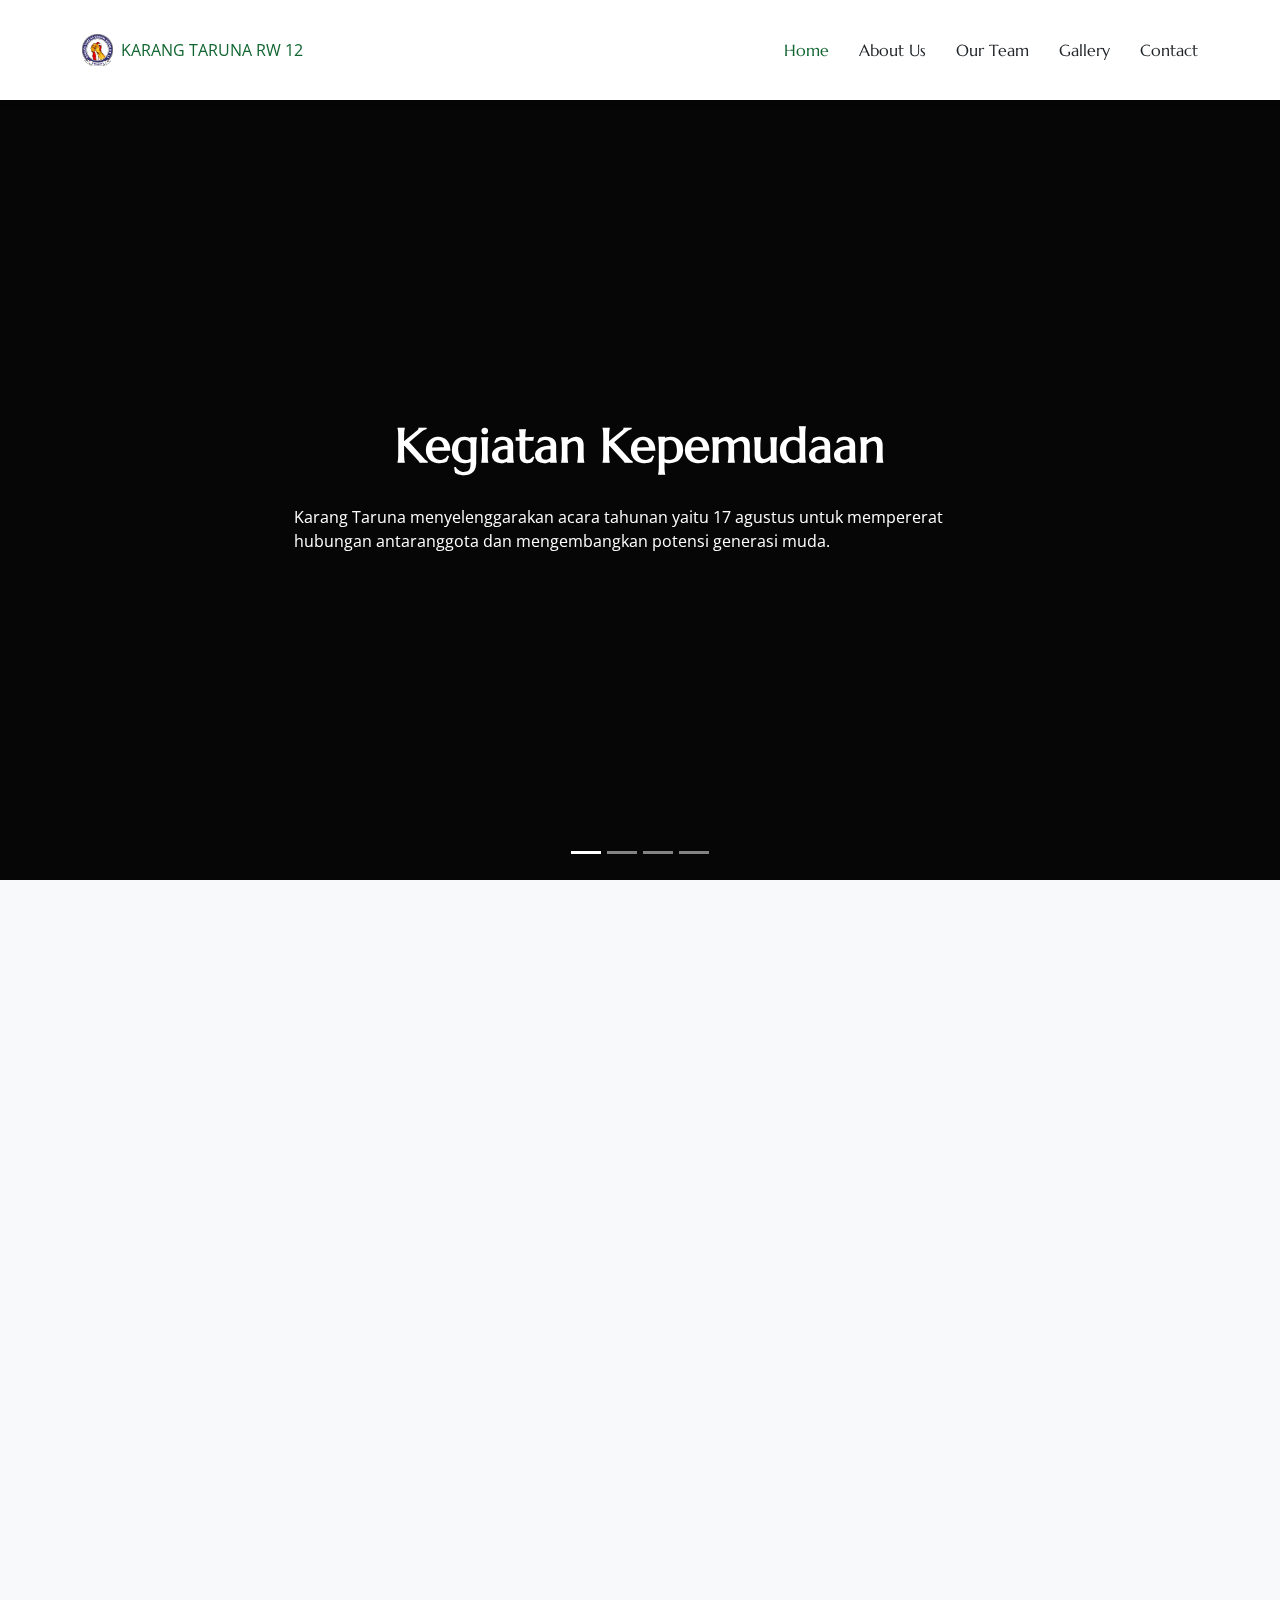
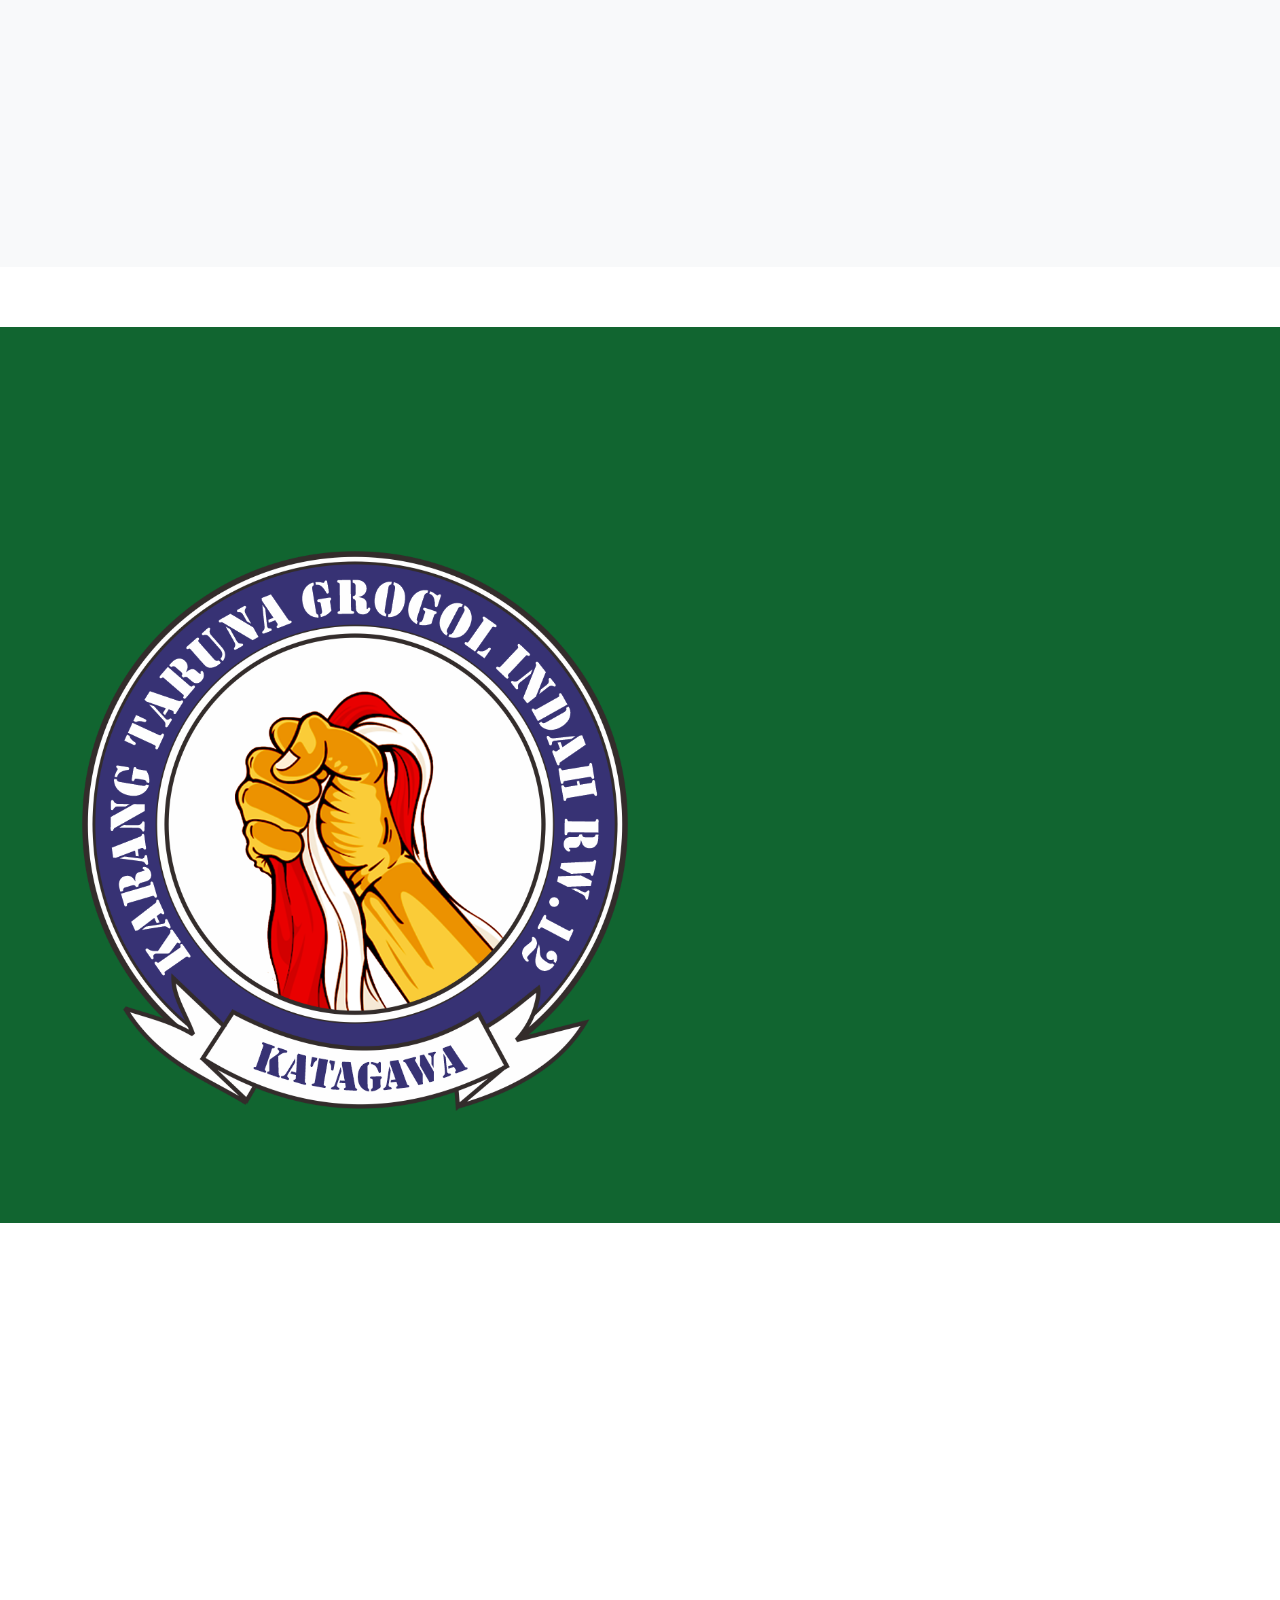
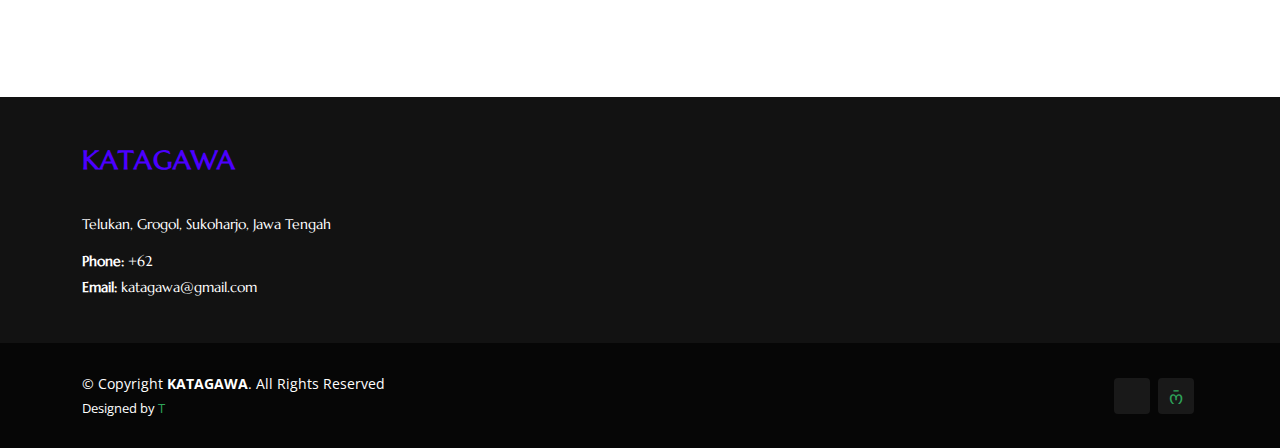
==== index.html @ b24f6247 "index.html" ====
<!DOCTYPE html>
<html lang="en">

<head>
  <meta charset="utf-8">
  <meta content="width=device-width, initial-scale=1.0" name="viewport">
  <title>KATAGAWA</title>
  <meta name="description" content="">
  <meta name="keywords" content="">

  <!-- Favicons -->
  <link href="assets/img/favicon.png" rel="icon">
  <link href="assets/img/apple-touch-icon.png" rel="apple-touch-icon">

  <!-- Fonts -->
  <link href="https://fonts.googleapis.com" rel="preconnect">
  <link href="https://fonts.gstatic.com" rel="preconnect" crossorigin>
  <link
    href="https://fonts.googleapis.com/css2?family=Open+Sans:ital,wght@0,300;0,400;0,500;0,600;0,700;0,800;1,300;1,400;1,500;1,600;1,700;1,800&family=Marcellus:wght@400&display=swap"
    rel="stylesheet">

  <!-- Vendor CSS Files -->
  <link href="assets/vendor/bootstrap/css/bootstrap.min.css" rel="stylesheet">
  <link href="assets/vendor/bootstrap-icons/bootstrap-icons.css" rel="stylesheet">
  <link href="assets/vendor/aos/aos.css" rel="stylesheet">
  <link href="assets/vendor/swiper/swiper-bundle.min.css" rel="stylesheet">
  <link href="assets/vendor/glightbox/css/glightbox.min.css" rel="stylesheet">

  <!-- Main CSS File -->
  <link href="assets/css/main.css" rel="stylesheet">

</head>

<style>
  /* Style the previous and next carousel buttons */
.carousel-control-prev-icon, .carousel-control-next-icon {
  background-color: #000; /* Set a dark background color */
  border-radius: 50%; /* Make the icon background round */
  width: 40px;
  height: 40px;
}


/* Make the buttons more visible */
.carousel-control-prev, .carousel-control-next {
  z-index: 1; /* Ensure they are on top of the images */
}

/* Optional: Add custom arrows */
.carousel-control-prev-icon::after {
  font-size: 1.5rem;
  color: #fff;
}

.carousel-control-next-icon::after {
  font-size: 1.5rem;
  color: #fff;
}

  /* Make the header sticky on top */
  #header {
    position: fixed;
    top: 0;
    left: 0;
    right: 0;
    z-index: 1000;
    /* Ensure it stays on top of other content */
    background-color: white;
    /* Optional: change to any background color */
    box-shadow: 0 4px 6px rgba(0, 0, 0, 0.1);
    /* Optional: add some shadow for better visibility */
  }

  /* Add padding to the body or main content to prevent it from being covered by the fixed header */
  body {
    padding-top: 80px;
    /* Adjust based on the height of your header */
  }

  /* Styling improvements */
  .service-item {
    transition: transform 0.3s ease, box-shadow 0.3s ease;
  }

  .service-item:hover {
    transform: translateY(-10px);
    box-shadow: 0 4px 15px rgba(0, 0, 0, 0.1);
  }

  .service-heading {
    font-size: 1.25rem;
    font-weight: bold;
    color: #333;
  }

  section#services {
    background-color: #f8f9fa;
  }

  .service-item-icon {
    background-color: #024106;
    padding: 20px;
    border-radius: 50%;
    color: #fff;
    margin-bottom: 20px;
    display: inline-block;
    box-shadow: 0 4px 15px rgba(0, 0, 0, 0.1);
  }

  @media (max-width: 767px) {
    .service-heading {
      font-size: 1.1rem;
    }
  }
</style>

<body class="index-page">

  <header id="header" class="header d-flex align-items-center position-fixed top-0 w-100">
    <div class="container-fluid container-xl position-relative d-flex align-items-center justify-content-between">

      <a href="index.html" class="logo d-flex align-items-center">
        <!-- Uncomment the line below if you also wish to use an image logo -->
        <img src="assets/img/KATAGAWA.png" alt="Kartarlogo" class="img-fluid w-30">KARANG TARUNA RW 12
        <!-- <h1 class="sitename">AgriCulture</h1>  -->
      </a>

      <nav id="navmenu" class="navmenu">
        <ul>
          <li><a href="index.html" class="active">Home</a></li>
          <li><a href="about.html">About Us</a></li>
          <li><a href="services.html">Our Team</a></li>
          <li><a href="gallery.html">Gallery</a></li>
          <!-- <li><a href="blog.html">Blog</a></li> -->
          <li><a href="contact.html">Contact</a></li>
        </ul>
        <i class="mobile-nav-toggle d-xl-none bi bi-list"></i>
      </nav>

    </div>
  </header>

  <main class="main">

    <!-- start section images -->
    <section id="hero" class="hero section dark-background">

      <div id="hero-carousel" class="carousel slide carousel-fade" data-bs-ride="carousel" data-bs-interval="5000">

        <div class="carousel-item active">
          <img src="assets/img/fotbar.jpg" alt="foto17an">
          <div class="carousel-container">
            <h2>Kegiatan Kepemudaan</h2>
            <p>Karang Taruna menyelenggarakan acara tahunan yaitu 17 agustus
              untuk mempererat hubungan antaranggota dan mengembangkan potensi generasi muda.</p>
          </div>
        </div><!-- End Carousel Item -->

        <div class="carousel-item">
          <img src="assets/img/" alt="gotongroyong">
          <div class="carousel-container">
            <h2>Gotong Royong dan Kerja Bakti</h2>
            <p>Karang Taruna mengadakan kegiatan membersihkan lingkungan, memperbaiki fasilitas umum, dan membersihkan
              selokan untuk menjaga kebersihan dan kesehatan masyarakat.</p>
          </div>
        </div><!-- End Carousel Item -->

        <div class="carousel-item">
          <img src="assets/img/Icibos.JPG" alt="foto baksos cianjur">
          <div class="carousel-container">
            <h2>Bakti Sosial Untuk Yang Membutuhkan</h2>
            <p>Kegiatan ini berupa penggalangan dana dan pemberian bantuan sembako, pakaian, atau perlengkapan sekolah
              kepada masyarakat yang terkena bencana.</p>
          </div>
        </div><!-- End Carousel Item -->

        <!-- <div class="carousel-item">
          <img src="assets/img/hero_3.jpg" alt="">
          <div class="carousel-container">
            <h2>Kegiatan Pendidikan dan Pelatihan</h2>
            <p>Beatae vitae dicta sunt explicabo. Nemo enim ipsam voluptatem quia voluptas sit aspernatur aut odit aut fugit.</p>
          </div>
        </div> -->

        <div class="carousel-item">
          <img src="assets/img/keberagaman.png" alt="">
          <div class="carousel-container">
            <h2>Acara Keagamaan</h2>
            <p>Kegiatan ini meliputi pengajian, buka puasa bersama, perayaan hari besar agama seperti Idul Fitri atau
              Natal.</p>
          </div>
        </div><!-- End Carousel Item -->

        <a class="carousel-control-prev" href="#hero-carousel" role="button" data-bs-slide="prev">
          <span class="carousel-control-prev-icon bi bi-chevron-left" aria-hidden="true"></span>
        </a>

        <a class="carousel-control-next" href="#hero-carousel" role="button" data-bs-slide="next">
          <span class="carousel-control-next-icon bi bi-chevron-right" aria-hidden="true"></span>
        </a>

        <ol class="carousel-indicators"></ol>

      </div>

    </section>
    <!-- /Hero Section -->

    <!-- Services Section -->
    <section id="services" class="services section py-5 bg-light">
      <!-- Section Title -->
      <div class="container section-title text-center mb-5" data-aos="fade-up">
        <h2 class="display-4">Service</h2>
        <p class="lead text-muted">Memberikan Layanan Kepada Masyarakat.</p>
      </div><!-- End Section Title -->

      <div class="container">
        <div class="row g-4">
          <!-- Service Item 1 -->
          <div class="col-lg-4 col-md-6">
            <div class="service-item p-4 bg-white rounded shadow-sm text-center h-100" data-aos="fade-up">
              <div class="service-item-icon mb-4">
                <svg xmlns="http://www.w3.org/2000/svg" width="80" height="80" viewBox="0 0 24 24">
                  <path
                    d="M18 2H6c-1.104 0-2 .896-2 2v16c0 1.104.896 2 2 2h12c1.104 0 2-.896 2-2V4c0-1.104-.896-2-2-2zm0 18H6V4h12v16zm-5-10h-2v6h-2v-6H9v-2h4v2z"
                    fill="currentColor" />
                </svg>
              </div>
              <h3 class="service-heading text-dark">Requirements</h3>
              <p>Mengajak generasi muda untuk bergabung dengan Karang Taruna supaya bisa mengenal lingunganya sendiri.</p>
            </div>
          </div>

          <!-- Service Item 2 -->
          <div class="col-lg-4 col-md-6">
            <div class="service-item p-4 bg-white rounded shadow-sm text-center h-100" data-aos="fade-up">
              <div class="service-item-icon mb-4">
                <svg xmlns="http://www.w3.org/2000/svg" width="80" height="80" viewBox="0 0 24 24">
                  <path fill="currentColor"
                    d="M12 21.35l-1.45-1.32C5.4 15.36 2 12.28 2 8.5 2 5.42 4.42 3 7.5 3c1.74 0 3.41.81 4.5 2.09C13.09 3.81 14.76 3 16.5 3 19.58 3 22 5.42 22 8.5c0 3.78-3.4 6.86-8.55 11.54L12 21.35z" />
                </svg>
              </div>
              <h3 class="service-heading text-dark">Donations & Fundraising</h3>
              <p> Layanan untuk melakukan donasi bagi program sosial atau bencana alam yang dilaksanakan oleh Karang
                Taruna.</p>
            </div>
          </div>

          <!-- Service Item 3 -->
          <div class="col-lg-4 col-md-6">
            <div class="service-item p-4 bg-white rounded shadow-sm text-center h-100" data-aos="fade-up">
              <div class="service-item-icon mb-4">
                <svg xmlns="http://www.w3.org/2000/svg" width="80" height="80" viewBox="0 0 24 24">
                  <path
                    d="M20 4h-3.586l-1-1H8.586l-1 1H4c-1.104 0-2 .896-2 2v12c0 1.104.896 2 2 2h16c1.104 0 2-.896 2-2V6c0-1.104-.896-2-2-2zm0 14H4V6h3.586l1-1h8.828l1 1H20v12z"
                    fill="currentColor" />
                  <circle cx="12" cy="12" r="3" fill="currentColor" />
                </svg>
              </div>
              <h3 class="service-heading text-dark">Gallery Working</h3>
              <p>Menampilkan foto dan video kegiatan Karang Taruna, seperti kegiatan bakti sosial, kesehatan,
                pelatihan, dan lainnya.</p>
            </div>
          </div>

          <!-- Service Item 5 -->
          <div class="col-lg-4 col-md-6">
            <div class="service-item p-4 bg-white rounded shadow-sm text-center h-100" data-aos="fade-up">
              <div class="service-item-icon mb-4">
                <svg xmlns="http://www.w3.org/2000/svg" width="80" height="80" viewBox="0 0 24 24">
                  <path
                    d="M12 2C6.48 2 2 6.48 2 12s4.48 10 10 10 10-4.48 10-10S17.52 2 12 2zm0 18c-4.41 0-8-3.59-8-8s3.59-8 8-8 8 3.59 8 8-3.59 8-8 8zm0-14c-3.31 0-6 2.69-6 6s2.69 6 6 6 6-2.69 6-6-2.69-6-6-6z"
                    fill="currentColor" />
                </svg>
              </div>
              <h3 class="service-heading text-dark">Discussion Forums</h3>
              <p>Tempat bagi anggota dan masyarakat untuk berdiskusi tentang berbagai topik sosial, kemanusiaan, dan
                pembangunan lingkungan.</p>
            </div>
          </div>

        </div>
      </div>
    </section>
    <!-- /Services Section -->

    <!-- About Section -->
    <section id="about" class="about section">
      <div class="content">
        <div class="container">
          <div class="row">
            <!-- Section Title -->
            <div class="container section-title mt-0 mb-0" data-aos="fade-up">
              <p>Karang Taruna</p>
            </div>

            <!-- Logo Section -->
            <div class="col-lg-6 mb-4 mt-1 mb-lg-0">
              <a href="index.html" class="logo d-flex align-items-center">
                <img src="assets/img/KATAGAWA.png" alt="Kartarlogo" class="img-fluid">
                <span>KATAGAWA</span>
              </a>
            </div>

            <!-- About Content -->
            <div class="col-lg-5 ml-auto" data-aos="fade-up" data-aos-delay="100">
              <p class="opacity-50">
                Karang Taruna adalah organisasi kepemudaan yang bergerak di bidang sosial dan kemasyarakatan, didirikan
                sebagai wadah pengembangan potensi generasi muda dalam berbagai aspek kehidupan. Dengan semangat
                kebersamaan dan gotong royong, kami berkomitmen untuk menciptakan perubahan positif bagi masyarakat
                melalui berbagai program yang berkelanjutan.
              </p>
              <p class="opacity-50">
                Sebagai bagian dari masyarakat, Karang Taruna berperan aktif dalam:
              </p>
              <ul class="opacity-50">
                <li>Meningkatkan kesadaran lingkungan melalui kegiatan gotong royong dan penghijauan.</li>
                <li>Memberdayakan ekonomi lokal dengan pelatihan kewirausahaan dan pengembangan keterampilan.</li>
                <li>Membantu masyarakat kurang mampu melalui kegiatan bakti sosial dan layanan kesehatan.</li>
                <li>Mendorong pelestarian budaya dan tradisi melalui festival seni serta kegiatan kepemudaan.</li>
                <li>Tanggap terhadap bencana alam dengan menjadi relawan dan memberikan bantuan darurat.</li>
              </ul>
            </div>
          </div>
        </div>
      </div>
    </section><!-- /About Section -->

    <!-- About 3 Section -->
    <section id="about-3" class="about-3 section">

      <div class="container">
        <div class="row gy-4 justify-content-between align-items-center">
          <div class="col-lg-6 order-lg-2 position-relative" data-aos="zoom-out">
            <div id="carouselExample" class="carousel slide" data-bs-ride="carousel">
              <div class="container section-title mt-0 mb-0" data-aos="fade-up">
                <p>Dokumentasi</p>
              </div>
              <div class="carousel-inner">
                <div class="carousel-item active">
                  <a href="" class="glightbox pulsating-play-btn">
                    <span class="play">
                      <i class="bi bi-play-fill red-play-icon"></i>
                    </span>
                  </a>
                  <img src="assets/img/Anu.JPG" class="d-block w-100 img-fluid" alt="Image">
                </div>
                               
                <div class="carousel-item">
                  <a href="https://www.instagram.com/reel/C4lONqGu9RU/?igsh=dng3MndlZXpmeWF0" class="glightbox pulsating-play-btn">
                    <span class="play red-play-btn"><i class="bi bi-play-fill"></i></span>
                  </a>
                  <img src="assets/img/anu2.JPG" class="d-block w-100 img-fluid" alt="Image">
                </div>
                <div class="carousel-item">
                  <a href="" class="glightbox pulsating-play-btn">
                    <span class="play"><i class="bi bi-play-fill"></i></span>
                  </a>
                  <img src="assets/img/Anu3.JPG" class="d-block w-100 img-fluid" alt="Image">
                </div>
              </div>
              <!-- Previous Button -->
              <button class="carousel-control-prev" type="button" data-bs-target="#carouselExample" data-bs-slide="prev">
                <span class="carousel-control-prev-icon" aria-hidden="true"></span>
                <span class="visually-hidden">Previous</span>
              </button>
              <!-- Next Button -->
              <button class="carousel-control-next" type="button" data-bs-target="#carouselExample" data-bs-slide="next">
                <span class="carousel-control-next-icon" aria-hidden="true"></span>
                <span class="visually-hidden">Next</span>
              </button>
            </div>
          </div>
          
          <div class="col-lg-5 order-lg-1" data-aos="fade-up" data-aos-delay="100">
           
            <h2 class="content-title mb-4">Dokumentasi Kegiatan Kami</h2>
            <p class="mb-4">
              Saksikan video pendek yang menampilkan kisah lingkungan kami di Blok Singkuk, mulai dari hutan yang subur
              hingga perkembangannya menjadi daerah padat penduduk. Temukan juga asal-usul nama Blok Singkuk dan
              berbagai sejarah menarik lainnya. <br>
              Tonton video lengkapnya untuk lebih mengetahui cerita kami ...
            </p>
            <p><a href="#" class="btn-cta">Hubungi Kami</a></p>
          </div>
        </div>
      </div>
    </section><!-- /About 3 Section -->

  </main>

  <footer id="footer" class="footer dark-background">
    <div class="footer-top">
      <div class="container">
        <div class="row gy-4">
          <div class="col-lg-4 col-md-6 footer-about">
            <a href="index.html" class="logo d-flex align-items-center">
              <span class="sitename" style="color: rgb(76, 0, 255);">KATAGAWA</span></a>
            <div class="footer-contact pt-3">
              <p>Telukan, Grogol, Sukoharjo, Jawa Tengah</p>
              <p class="mt-3"><strong>Phone:</strong> <span>+62 </span></p>
              <p><strong>Email:</strong> <span>katagawa@gmail.com</span></p>
            </div>
          </div><br>
          <p></p>
        </div>
      </div>
    </div>
  
    <div class="copyright text-center">
      <div
        class="container d-flex flex-column flex-lg-row justify-content-center justify-content-lg-between align-items-center">
  
        <div class="d-flex flex-column align-items-center align-items-lg-start">
          <div>
            © Copyright <strong><span>KATAGAWA</span></strong>. All Rights Reserved
          </div>
          <div class="credits">
            Designed by <a href="https://github.com/">T</a>
          </div>
        </div>
  
        <div class="social-links order-first order-lg-last mb-3 mb-lg-0">
          <a href="https://chat.whatsapp.com/0StM6fQ11FoIVxkweN1QMb"><i class="bi bi-whatsapp"></i></a>
          <a href="https://www.instagram.com/katagawa_"><i class="bi bi-instagram"></i></a>
        </div>
  
      </div>
    </div>
  
  </footer>
  
  <!-- Scroll Top -->
  <a href="#" id="scroll-top" class="scroll-top d-flex align-items-center justify-content-center"><i
      class="bi bi-arrow-up-short"></i></a>
  
  <!-- Preloader -->
  <div id="preloader"></div>
  
  <!-- Vendor JS Files -->
  <script src="assets/vendor/bootstrap/js/bootstrap.bundle.min.js"></script>
  <script src="assets/vendor/php-email-form/validate.js"></script>
  <script src="assets/vendor/aos/aos.js"></script>
  <script src="assets/vendor/swiper/swiper-bundle.min.js"></script>
  <script src="assets/vendor/glightbox/js/glightbox.min.js"></script>
  
  <!-- Main JS File -->
  <script src="assets/js/main.js"></script>
  
  </body>
  
  </html>
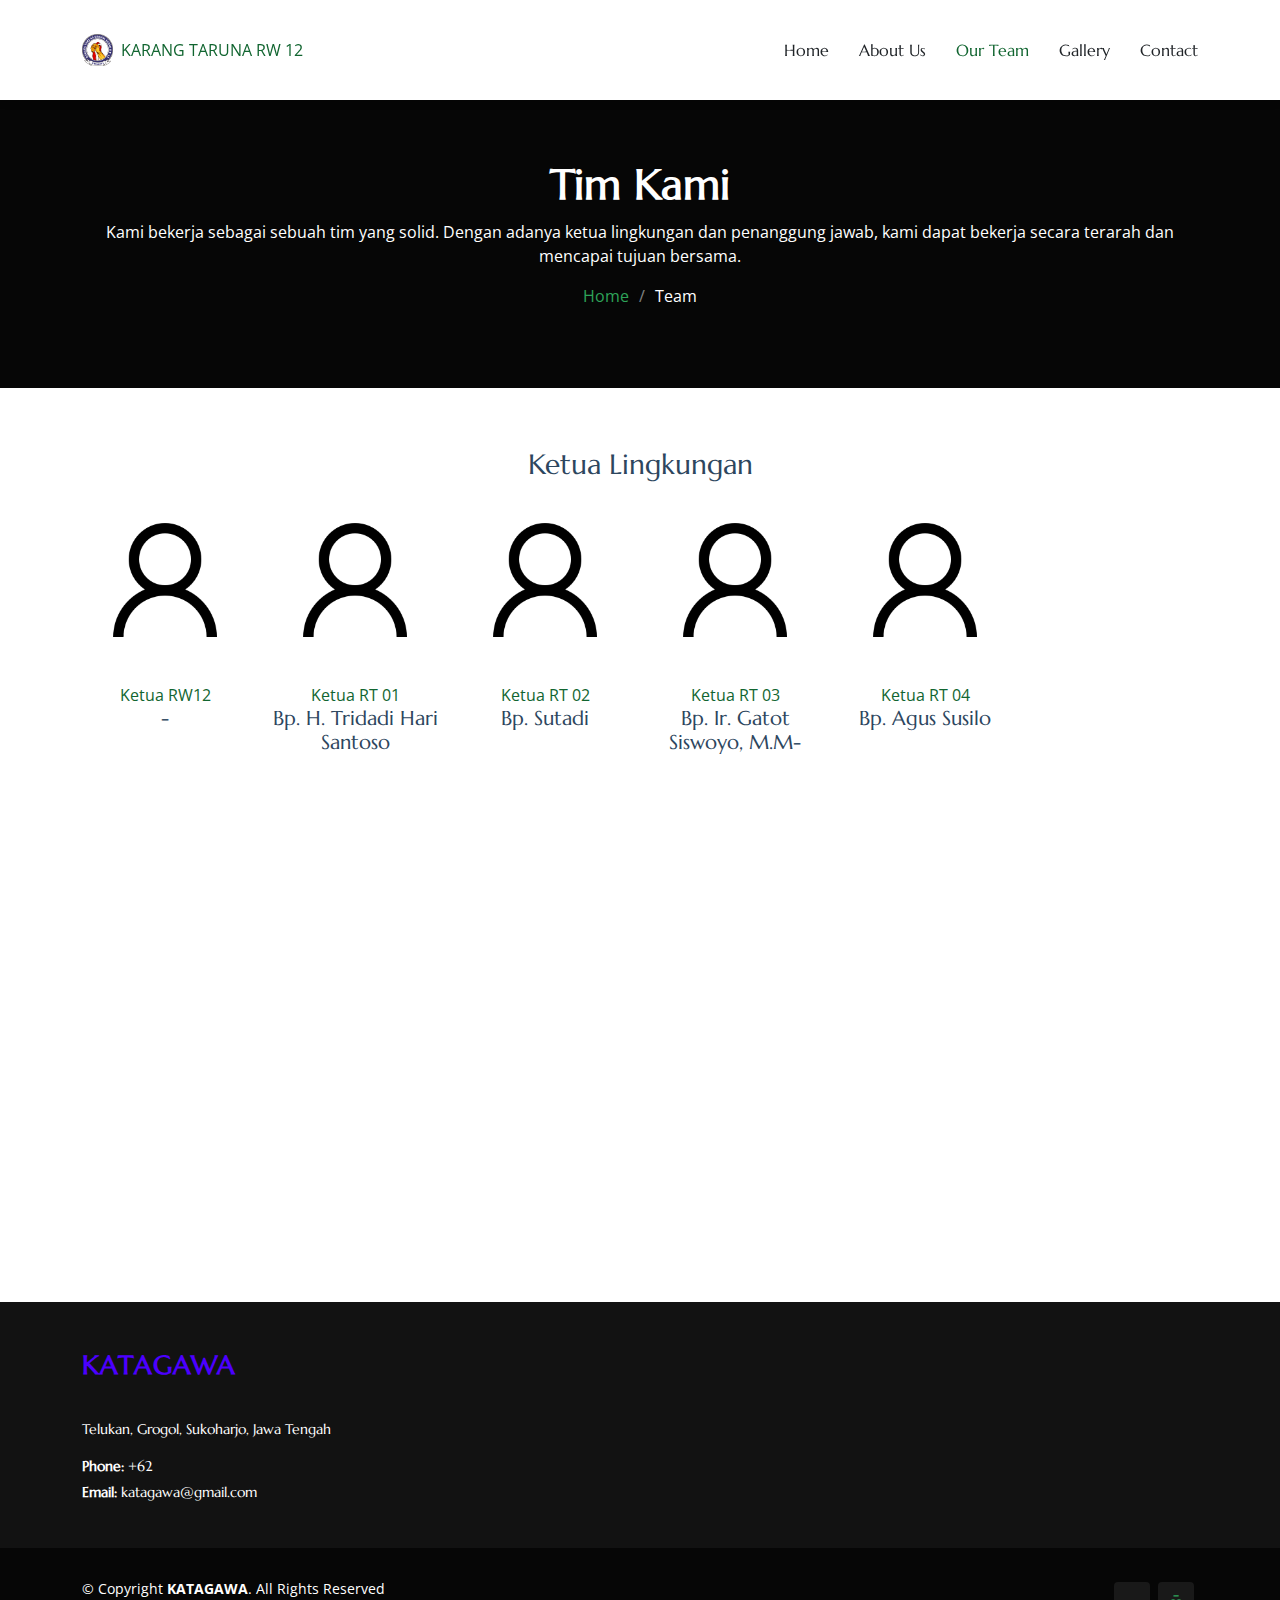
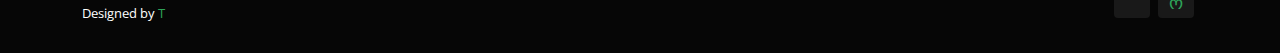
==== commit d4439742: "index.html" ====
--- a/index.html
+++ b/index.html
@@ -29,33 +29,45 @@
   <!-- Main CSS File -->
   <link href="assets/css/main.css" rel="stylesheet">
 
+  <!-- =======================================================
+  * Template Name: AgriCulture
+  * Template URL: https://github.com/mrupyagunggagriculture-bootstrap-website-template/
+  * Updated: Aug 07 2024 with Bootstrap v5.3.3
+  * Author: BootstrapMade.com
+  * License: https://github.com/mrupyagungglicense/
+  ======================================================== -->
 </head>
 
 <style>
   /* Style the previous and next carousel buttons */
-.carousel-control-prev-icon, .carousel-control-next-icon {
-  background-color: #000; /* Set a dark background color */
-  border-radius: 50%; /* Make the icon background round */
-  width: 40px;
-  height: 40px;
-}
-
-
-/* Make the buttons more visible */
-.carousel-control-prev, .carousel-control-next {
-  z-index: 1; /* Ensure they are on top of the images */
-}
-
-/* Optional: Add custom arrows */
-.carousel-control-prev-icon::after {
-  font-size: 1.5rem;
-  color: #fff;
-}
-
-.carousel-control-next-icon::after {
-  font-size: 1.5rem;
-  color: #fff;
-}
+  .carousel-control-prev-icon,
+  .carousel-control-next-icon {
+    background-color: #000;
+    /* Set a dark background color */
+    border-radius: 50%;
+    /* Make the icon background round */
+    width: 40px;
+    height: 40px;
+  }
+
+
+  /* Make the buttons more visible */
+  .carousel-control-prev,
+  .carousel-control-next {
+    z-index: 1;
+    /* Ensure they are on top of the images */
+  }
+
+  /* Optional: Add custom arrows */
+  .carousel-control-prev-icon::after {
+    font-size: 1.5rem;
+    color: #fff;
+  }
+
+  .carousel-control-next-icon::after {
+    font-size: 1.5rem;
+    color: #fff;
+  }
 
   /* Make the header sticky on top */
   #header {
@@ -127,11 +139,10 @@
 
       <nav id="navmenu" class="navmenu">
         <ul>
-          <li><a href="index.html" class="active">Home</a></li>
+          <li><a href="index.html">Home</a></li>
           <li><a href="about.html">About Us</a></li>
-          <li><a href="services.html">Our Team</a></li>
+          <li><a href="services.html" class="active">Our Team</a></li>
           <li><a href="gallery.html">Gallery</a></li>
-          <!-- <li><a href="blog.html">Blog</a></li> -->
           <li><a href="contact.html">Contact</a></li>
         </ul>
         <i class="mobile-nav-toggle d-xl-none bi bi-list"></i>
@@ -142,252 +153,197 @@
 
   <main class="main">
 
-    <!-- start section images -->
-    <section id="hero" class="hero section dark-background">
-
-      <div id="hero-carousel" class="carousel slide carousel-fade" data-bs-ride="carousel" data-bs-interval="5000">
-
-        <div class="carousel-item active">
-          <img src="assets/img/fotbar.jpg" alt="foto17an">
-          <div class="carousel-container">
-            <h2>Kegiatan Kepemudaan</h2>
-            <p>Karang Taruna menyelenggarakan acara tahunan yaitu 17 agustus
-              untuk mempererat hubungan antaranggota dan mengembangkan potensi generasi muda.</p>
-          </div>
-        </div><!-- End Carousel Item -->
-
-        <div class="carousel-item">
-          <img src="assets/img/" alt="gotongroyong">
-          <div class="carousel-container">
-            <h2>Gotong Royong dan Kerja Bakti</h2>
-            <p>Karang Taruna mengadakan kegiatan membersihkan lingkungan, memperbaiki fasilitas umum, dan membersihkan
-              selokan untuk menjaga kebersihan dan kesehatan masyarakat.</p>
-          </div>
-        </div><!-- End Carousel Item -->
-
-        <div class="carousel-item">
-          <img src="assets/img/Icibos.JPG" alt="foto baksos cianjur">
-          <div class="carousel-container">
-            <h2>Bakti Sosial Untuk Yang Membutuhkan</h2>
-            <p>Kegiatan ini berupa penggalangan dana dan pemberian bantuan sembako, pakaian, atau perlengkapan sekolah
-              kepada masyarakat yang terkena bencana.</p>
-          </div>
-        </div><!-- End Carousel Item -->
-
-        <!-- <div class="carousel-item">
-          <img src="assets/img/hero_3.jpg" alt="">
-          <div class="carousel-container">
-            <h2>Kegiatan Pendidikan dan Pelatihan</h2>
-            <p>Beatae vitae dicta sunt explicabo. Nemo enim ipsam voluptatem quia voluptas sit aspernatur aut odit aut fugit.</p>
-          </div>
-        </div> -->
-
-        <div class="carousel-item">
-          <img src="assets/img/keberagaman.png" alt="">
-          <div class="carousel-container">
-            <h2>Acara Keagamaan</h2>
-            <p>Kegiatan ini meliputi pengajian, buka puasa bersama, perayaan hari besar agama seperti Idul Fitri atau
-              Natal.</p>
-          </div>
-        </div><!-- End Carousel Item -->
-
-        <a class="carousel-control-prev" href="#hero-carousel" role="button" data-bs-slide="prev">
-          <span class="carousel-control-prev-icon bi bi-chevron-left" aria-hidden="true"></span>
-        </a>
-
-        <a class="carousel-control-next" href="#hero-carousel" role="button" data-bs-slide="next">
-          <span class="carousel-control-next-icon bi bi-chevron-right" aria-hidden="true"></span>
-        </a>
-
-        <ol class="carousel-indicators"></ol>
-
-      </div>
-
+    <!-- Page Title -->
+    <div class="page-title dark-background" data-aos="fade"
+      style="background-image: url(assets/img/page-title-bg.webp);">
+      <div class="container position-relative">
+        <h1>Tim Kami</h1>
+        <p>Kami bekerja sebagai sebuah tim yang solid. Dengan adanya ketua lingkungan dan penanggung jawab, kami dapat
+          bekerja secara terarah dan mencapai tujuan bersama.</p>
+
+        <nav class="breadcrumbs">
+          <ol>
+            <li><a href="index.html">Home</a></li>
+            <li class="current">Team</li>
+          </ol>
+        </nav>
+      </div>
+    </div><!-- End Page Title -->
+
+    <!-- Team Section -->
+    <section class="team-15 team section" id="team">
+      <div class="container section-title" data-aos="fade-up">
+        <h2>Ketua Lingkungan</h2>
+
+        <div class="row">
+
+          <div class="col-lg-2 col-md-6 mb-4">
+            <div class="person">
+              <figure>
+                <img src="assets/img/team/user.png" alt="Image" class="img-fluid">
+                <div class="social">
+                </div>
+              </figure>
+              <div class="person-contents">
+                <span class="position">Ketua RW12</span>
+                <h3>-</h3>
+              </div>
+            </div>
+          </div>
+
+          <div class="col-lg-2 col-md-6 mb-4">
+            <div class="person">
+              <figure>
+                <img src="assets/img/team/user.png" alt="Image" class="img-fluid">
+                <div class="social">
+                </div>
+              </figure>
+              <div class="person-contents">
+                <span class="position">Ketua RT 01</span>
+                <h3>Bp. H. Tridadi Hari Santoso</h3>
+              </div>
+            </div>
+          </div>
+
+          <div class="col-lg-2 col-md-6 mb-4">
+            <div class="person">
+              <figure>
+                <img src="assets/img/team/user.png" alt="Image" class="img-fluid">
+                <div class="social">
+                </div>
+              </figure>
+              <div class="person-contents">
+                <span class="position">Ketua RT 02</span>
+                <h3>Bp. Sutadi</h3>
+              </div>
+            </div>
+          </div>
+          <div class="col-lg-2 col-md-6 mb-4">
+            <div class="person">
+              <figure>
+                <img src="assets/img/team/user.png" alt="Image" class="img-fluid">
+                <div class="social">
+                </div>
+              </figure>
+              <div class="person-contents">
+                <span class="position">Ketua RT 03</span>
+                <h3>Bp. Ir. Gatot Siswoyo, M.M-</h3>
+              </div>
+            </div>
+          </div>
+
+          <div class="col-lg-2 col-md-6 mb-4">
+            <div class="person">
+              <figure>
+                <img src="assets/img/team/user.png" alt="Image" class="img-fluid">
+                <div class="social">
+                </div>
+              </figure>
+              <div class="person-contents">
+                <span class="position">Ketua RT 04</span>
+                <h3>Bp. Agus Susilo</h3>
+              </div>
+            </div>
+          </div>
+      </div>
+
+      <div class="content">
+        <div class="container section-title" data-aos="fade-up"">
+          <h2>Badan Pengurus Harian Karang Taruna</h2>
+          
+          <div class=" row">
+          <div class="col-lg-2 col-md-6 mb-4">
+            <div class="person">
+              <figure>
+                <img src="assets/img/team/Rawr.JPG" alt="Image" class="img-fluid">
+                <div class="social">
+                </div>
+              </figure>
+              <div class="person-contents">
+                <span class="position">Ketua Karangtaruna RW12</span>
+                <h3>Andy Setiawan RAWR</h3>
+              </div>
+            </div>
+          </div>
+
+          <div class="col-lg-2 col-md-6 mb-4">
+            <div class="person">
+              <figure>
+                <img src="assets/img/team/user.png" alt="Image" class="img-fluid">
+                <div class="social">
+                </div>
+              </figure>
+              <div class="person-contents">
+                <span class="position">Wakil Ketua</span>
+                <h3>Adhipramana Putra F</h3>
+              </div>
+            </div>
+          </div>
+
+          <div class="col-lg-2 col-md-6 mb-4">
+            <div class="person">
+              <figure>
+                <img src="assets/img/team/user.png" alt="Image" class="img-fluid">
+                <div class="social">
+                </div>
+              </figure>
+              <div class="person-contents">
+                <span class="position">Sekretaris 01</span>
+                <h3>Safira Azzahra P</h3>
+              </div>
+            </div>
+          </div>
+          
+          <div class="col-lg-2 col-md-6 mb-4">
+            <div class="person">
+              <figure>
+                <img src="assets/img/team/user.png" alt="Image" class="img-fluid">
+                <div class="social">
+                </div>
+              </figure>
+              <div class="person-contents">
+                <span class="position">Sekretaris 02</span>
+                <h3>-</h3>
+              </div>
+            </div>
+          </div>
+          
+          <div class="col-lg-2 col-md-6 mb-4">
+            <div class="person">
+              <figure>
+                <img src="assets/img/team/user.png" alt="Image" class="img-fluid">
+                <div class="social">
+                </div>
+              </figure>
+              <div class="person-contents">
+                <span class="position">Bendahara 01</span>
+                <h3>Hasnayla Embun C</h3>
+              </div>
+            </div>
+          </div>
+
+          <div class="col-lg-2 col-md-6 mb-4">
+            <div class="person">
+              <figure>
+                <img src="assets/img/team/user.png" alt="Image" class="img-fluid">
+                <div class="social">
+                </div>
+              </figure>
+              <div class="person-contents">
+                <span class="position">Bendahara 02</span>
+                <h3>Yafia Finanda R</h3>
+              </div>
+            </div>
+          </div>
+
+        </div>
+      </div>
+      </div>
     </section>
-    <!-- /Hero Section -->
-
-    <!-- Services Section -->
-    <section id="services" class="services section py-5 bg-light">
-      <!-- Section Title -->
-      <div class="container section-title text-center mb-5" data-aos="fade-up">
-        <h2 class="display-4">Service</h2>
-        <p class="lead text-muted">Memberikan Layanan Kepada Masyarakat.</p>
-      </div><!-- End Section Title -->
-
-      <div class="container">
-        <div class="row g-4">
-          <!-- Service Item 1 -->
-          <div class="col-lg-4 col-md-6">
-            <div class="service-item p-4 bg-white rounded shadow-sm text-center h-100" data-aos="fade-up">
-              <div class="service-item-icon mb-4">
-                <svg xmlns="http://www.w3.org/2000/svg" width="80" height="80" viewBox="0 0 24 24">
-                  <path
-                    d="M18 2H6c-1.104 0-2 .896-2 2v16c0 1.104.896 2 2 2h12c1.104 0 2-.896 2-2V4c0-1.104-.896-2-2-2zm0 18H6V4h12v16zm-5-10h-2v6h-2v-6H9v-2h4v2z"
-                    fill="currentColor" />
-                </svg>
-              </div>
-              <h3 class="service-heading text-dark">Requirements</h3>
-              <p>Mengajak generasi muda untuk bergabung dengan Karang Taruna supaya bisa mengenal lingunganya sendiri.</p>
-            </div>
-          </div>
-
-          <!-- Service Item 2 -->
-          <div class="col-lg-4 col-md-6">
-            <div class="service-item p-4 bg-white rounded shadow-sm text-center h-100" data-aos="fade-up">
-              <div class="service-item-icon mb-4">
-                <svg xmlns="http://www.w3.org/2000/svg" width="80" height="80" viewBox="0 0 24 24">
-                  <path fill="currentColor"
-                    d="M12 21.35l-1.45-1.32C5.4 15.36 2 12.28 2 8.5 2 5.42 4.42 3 7.5 3c1.74 0 3.41.81 4.5 2.09C13.09 3.81 14.76 3 16.5 3 19.58 3 22 5.42 22 8.5c0 3.78-3.4 6.86-8.55 11.54L12 21.35z" />
-                </svg>
-              </div>
-              <h3 class="service-heading text-dark">Donations & Fundraising</h3>
-              <p> Layanan untuk melakukan donasi bagi program sosial atau bencana alam yang dilaksanakan oleh Karang
-                Taruna.</p>
-            </div>
-          </div>
-
-          <!-- Service Item 3 -->
-          <div class="col-lg-4 col-md-6">
-            <div class="service-item p-4 bg-white rounded shadow-sm text-center h-100" data-aos="fade-up">
-              <div class="service-item-icon mb-4">
-                <svg xmlns="http://www.w3.org/2000/svg" width="80" height="80" viewBox="0 0 24 24">
-                  <path
-                    d="M20 4h-3.586l-1-1H8.586l-1 1H4c-1.104 0-2 .896-2 2v12c0 1.104.896 2 2 2h16c1.104 0 2-.896 2-2V6c0-1.104-.896-2-2-2zm0 14H4V6h3.586l1-1h8.828l1 1H20v12z"
-                    fill="currentColor" />
-                  <circle cx="12" cy="12" r="3" fill="currentColor" />
-                </svg>
-              </div>
-              <h3 class="service-heading text-dark">Gallery Working</h3>
-              <p>Menampilkan foto dan video kegiatan Karang Taruna, seperti kegiatan bakti sosial, kesehatan,
-                pelatihan, dan lainnya.</p>
-            </div>
-          </div>
-
-          <!-- Service Item 5 -->
-          <div class="col-lg-4 col-md-6">
-            <div class="service-item p-4 bg-white rounded shadow-sm text-center h-100" data-aos="fade-up">
-              <div class="service-item-icon mb-4">
-                <svg xmlns="http://www.w3.org/2000/svg" width="80" height="80" viewBox="0 0 24 24">
-                  <path
-                    d="M12 2C6.48 2 2 6.48 2 12s4.48 10 10 10 10-4.48 10-10S17.52 2 12 2zm0 18c-4.41 0-8-3.59-8-8s3.59-8 8-8 8 3.59 8 8-3.59 8-8 8zm0-14c-3.31 0-6 2.69-6 6s2.69 6 6 6 6-2.69 6-6-2.69-6-6-6z"
-                    fill="currentColor" />
-                </svg>
-              </div>
-              <h3 class="service-heading text-dark">Discussion Forums</h3>
-              <p>Tempat bagi anggota dan masyarakat untuk berdiskusi tentang berbagai topik sosial, kemanusiaan, dan
-                pembangunan lingkungan.</p>
-            </div>
-          </div>
-
-        </div>
-      </div>
-    </section>
-    <!-- /Services Section -->
-
-    <!-- About Section -->
-    <section id="about" class="about section">
-      <div class="content">
-        <div class="container">
-          <div class="row">
-            <!-- Section Title -->
-            <div class="container section-title mt-0 mb-0" data-aos="fade-up">
-              <p>Karang Taruna</p>
-            </div>
-
-            <!-- Logo Section -->
-            <div class="col-lg-6 mb-4 mt-1 mb-lg-0">
-              <a href="index.html" class="logo d-flex align-items-center">
-                <img src="assets/img/KATAGAWA.png" alt="Kartarlogo" class="img-fluid">
-                <span>KATAGAWA</span>
-              </a>
-            </div>
-
-            <!-- About Content -->
-            <div class="col-lg-5 ml-auto" data-aos="fade-up" data-aos-delay="100">
-              <p class="opacity-50">
-                Karang Taruna adalah organisasi kepemudaan yang bergerak di bidang sosial dan kemasyarakatan, didirikan
-                sebagai wadah pengembangan potensi generasi muda dalam berbagai aspek kehidupan. Dengan semangat
-                kebersamaan dan gotong royong, kami berkomitmen untuk menciptakan perubahan positif bagi masyarakat
-                melalui berbagai program yang berkelanjutan.
-              </p>
-              <p class="opacity-50">
-                Sebagai bagian dari masyarakat, Karang Taruna berperan aktif dalam:
-              </p>
-              <ul class="opacity-50">
-                <li>Meningkatkan kesadaran lingkungan melalui kegiatan gotong royong dan penghijauan.</li>
-                <li>Memberdayakan ekonomi lokal dengan pelatihan kewirausahaan dan pengembangan keterampilan.</li>
-                <li>Membantu masyarakat kurang mampu melalui kegiatan bakti sosial dan layanan kesehatan.</li>
-                <li>Mendorong pelestarian budaya dan tradisi melalui festival seni serta kegiatan kepemudaan.</li>
-                <li>Tanggap terhadap bencana alam dengan menjadi relawan dan memberikan bantuan darurat.</li>
-              </ul>
-            </div>
-          </div>
-        </div>
-      </div>
-    </section><!-- /About Section -->
-
-    <!-- About 3 Section -->
-    <section id="about-3" class="about-3 section">
-
-      <div class="container">
-        <div class="row gy-4 justify-content-between align-items-center">
-          <div class="col-lg-6 order-lg-2 position-relative" data-aos="zoom-out">
-            <div id="carouselExample" class="carousel slide" data-bs-ride="carousel">
-              <div class="container section-title mt-0 mb-0" data-aos="fade-up">
-                <p>Dokumentasi</p>
-              </div>
-              <div class="carousel-inner">
-                <div class="carousel-item active">
-                  <a href="" class="glightbox pulsating-play-btn">
-                    <span class="play">
-                      <i class="bi bi-play-fill red-play-icon"></i>
-                    </span>
-                  </a>
-                  <img src="assets/img/Anu.JPG" class="d-block w-100 img-fluid" alt="Image">
-                </div>
-                               
-                <div class="carousel-item">
-                  <a href="https://www.instagram.com/reel/C4lONqGu9RU/?igsh=dng3MndlZXpmeWF0" class="glightbox pulsating-play-btn">
-                    <span class="play red-play-btn"><i class="bi bi-play-fill"></i></span>
-                  </a>
-                  <img src="assets/img/anu2.JPG" class="d-block w-100 img-fluid" alt="Image">
-                </div>
-                <div class="carousel-item">
-                  <a href="" class="glightbox pulsating-play-btn">
-                    <span class="play"><i class="bi bi-play-fill"></i></span>
-                  </a>
-                  <img src="assets/img/Anu3.JPG" class="d-block w-100 img-fluid" alt="Image">
-                </div>
-              </div>
-              <!-- Previous Button -->
-              <button class="carousel-control-prev" type="button" data-bs-target="#carouselExample" data-bs-slide="prev">
-                <span class="carousel-control-prev-icon" aria-hidden="true"></span>
-                <span class="visually-hidden">Previous</span>
-              </button>
-              <!-- Next Button -->
-              <button class="carousel-control-next" type="button" data-bs-target="#carouselExample" data-bs-slide="next">
-                <span class="carousel-control-next-icon" aria-hidden="true"></span>
-                <span class="visually-hidden">Next</span>
-              </button>
-            </div>
-          </div>
-          
-          <div class="col-lg-5 order-lg-1" data-aos="fade-up" data-aos-delay="100">
-           
-            <h2 class="content-title mb-4">Dokumentasi Kegiatan Kami</h2>
-            <p class="mb-4">
-              Saksikan video pendek yang menampilkan kisah lingkungan kami di Blok Singkuk, mulai dari hutan yang subur
-              hingga perkembangannya menjadi daerah padat penduduk. Temukan juga asal-usul nama Blok Singkuk dan
-              berbagai sejarah menarik lainnya. <br>
-              Tonton video lengkapnya untuk lebih mengetahui cerita kami ...
-            </p>
-            <p><a href="#" class="btn-cta">Hubungi Kami</a></p>
-          </div>
-        </div>
-      </div>
-    </section><!-- /About 3 Section -->
+    <!-- /Team Section -->
 
   </main>
+
 
   <footer id="footer" class="footer dark-background">
     <div class="footer-top">
@@ -396,6 +352,7 @@
           <div class="col-lg-4 col-md-6 footer-about">
             <a href="index.html" class="logo d-flex align-items-center">
               <span class="sitename" style="color: rgb(76, 0, 255);">KATAGAWA</span></a>
+
             <div class="footer-contact pt-3">
               <p>Telukan, Grogol, Sukoharjo, Jawa Tengah</p>
               <p class="mt-3"><strong>Phone:</strong> <span>+62 </span></p>
@@ -406,8 +363,8 @@
         </div>
       </div>
     </div>
-  
-    <div class="copyright text-center">
+
+     <div class="copyright text-center">
       <div
         class="container d-flex flex-column flex-lg-row justify-content-center justify-content-lg-between align-items-center">
   
@@ -424,29 +381,29 @@
           <a href="https://chat.whatsapp.com/0StM6fQ11FoIVxkweN1QMb"><i class="bi bi-whatsapp"></i></a>
           <a href="https://www.instagram.com/katagawa_"><i class="bi bi-instagram"></i></a>
         </div>
-  
+
       </div>
     </div>
-  
+
   </footer>
-  
+
   <!-- Scroll Top -->
   <a href="#" id="scroll-top" class="scroll-top d-flex align-items-center justify-content-center"><i
       class="bi bi-arrow-up-short"></i></a>
-  
+
   <!-- Preloader -->
   <div id="preloader"></div>
-  
+
   <!-- Vendor JS Files -->
   <script src="assets/vendor/bootstrap/js/bootstrap.bundle.min.js"></script>
   <script src="assets/vendor/php-email-form/validate.js"></script>
   <script src="assets/vendor/aos/aos.js"></script>
   <script src="assets/vendor/swiper/swiper-bundle.min.js"></script>
   <script src="assets/vendor/glightbox/js/glightbox.min.js"></script>
-  
+
   <!-- Main JS File -->
   <script src="assets/js/main.js"></script>
-  
-  </body>
-  
-  </html>
+
+</body>
+
+</html>
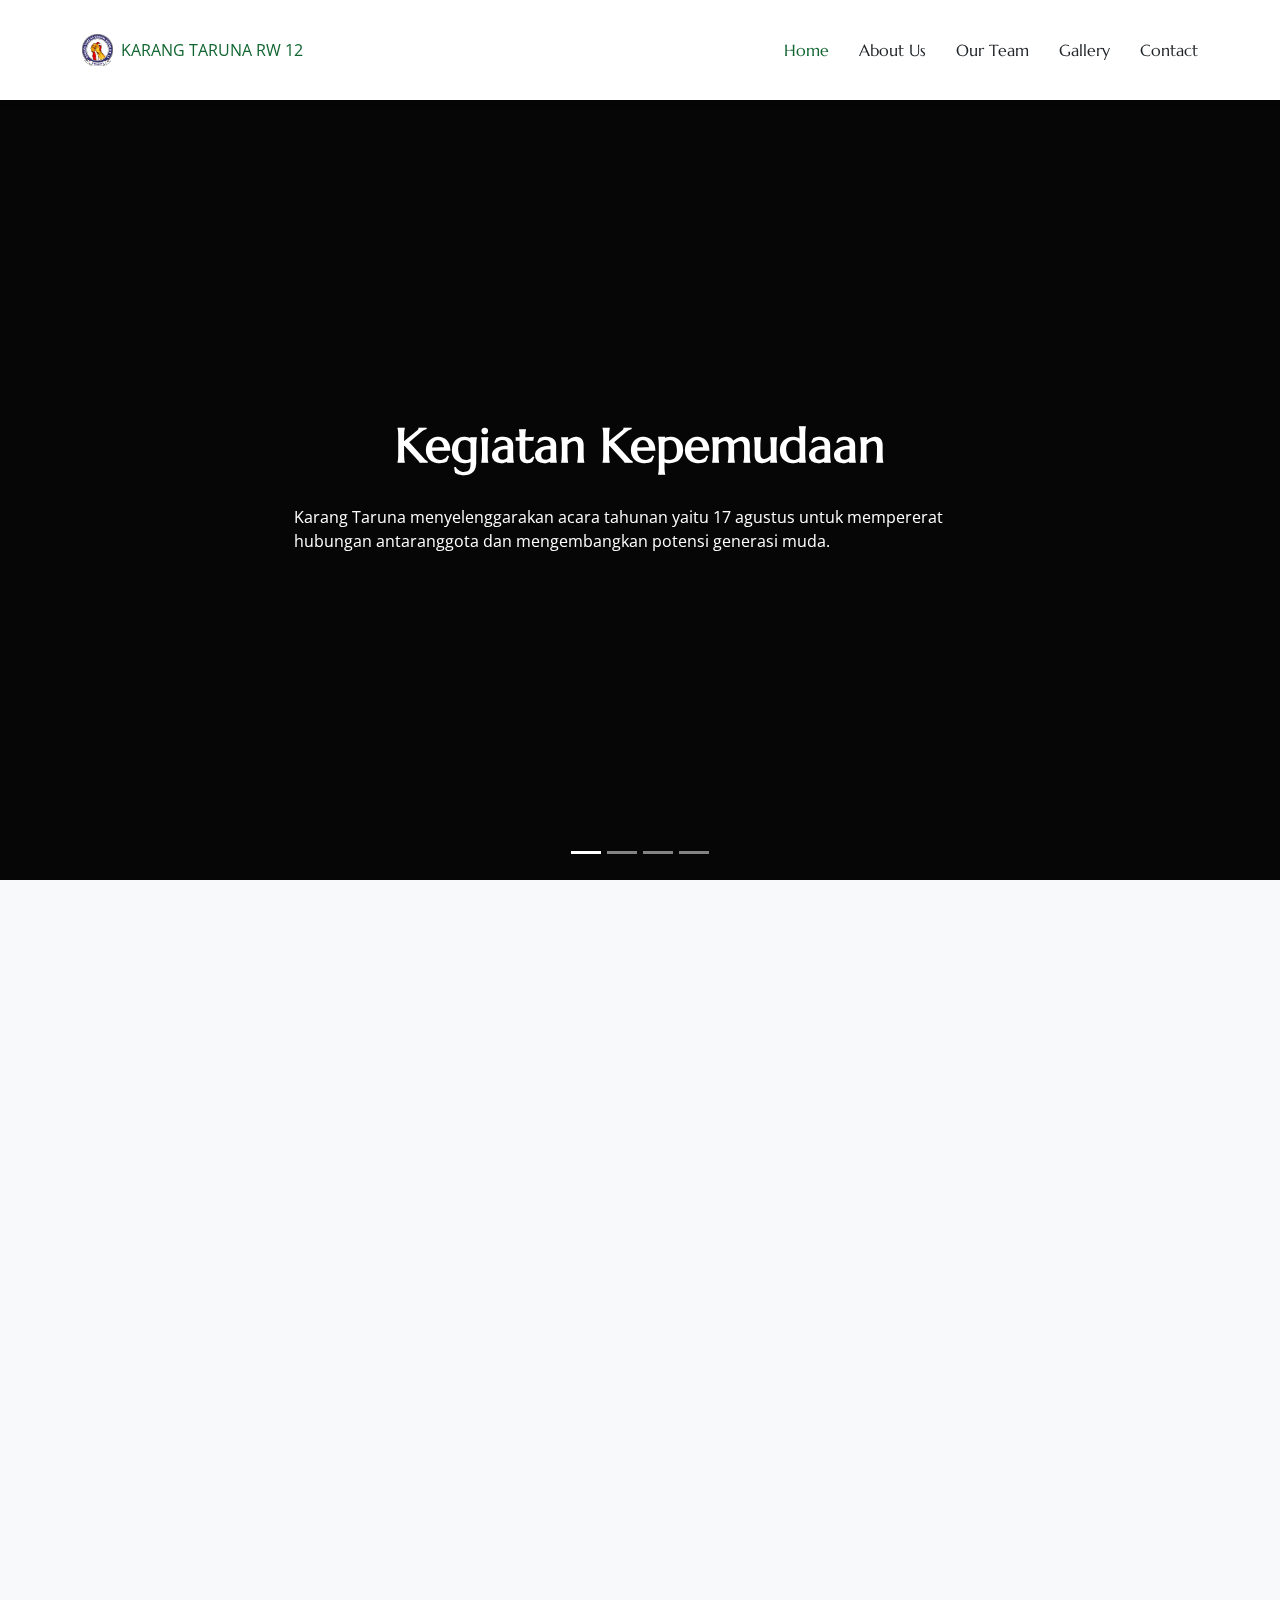
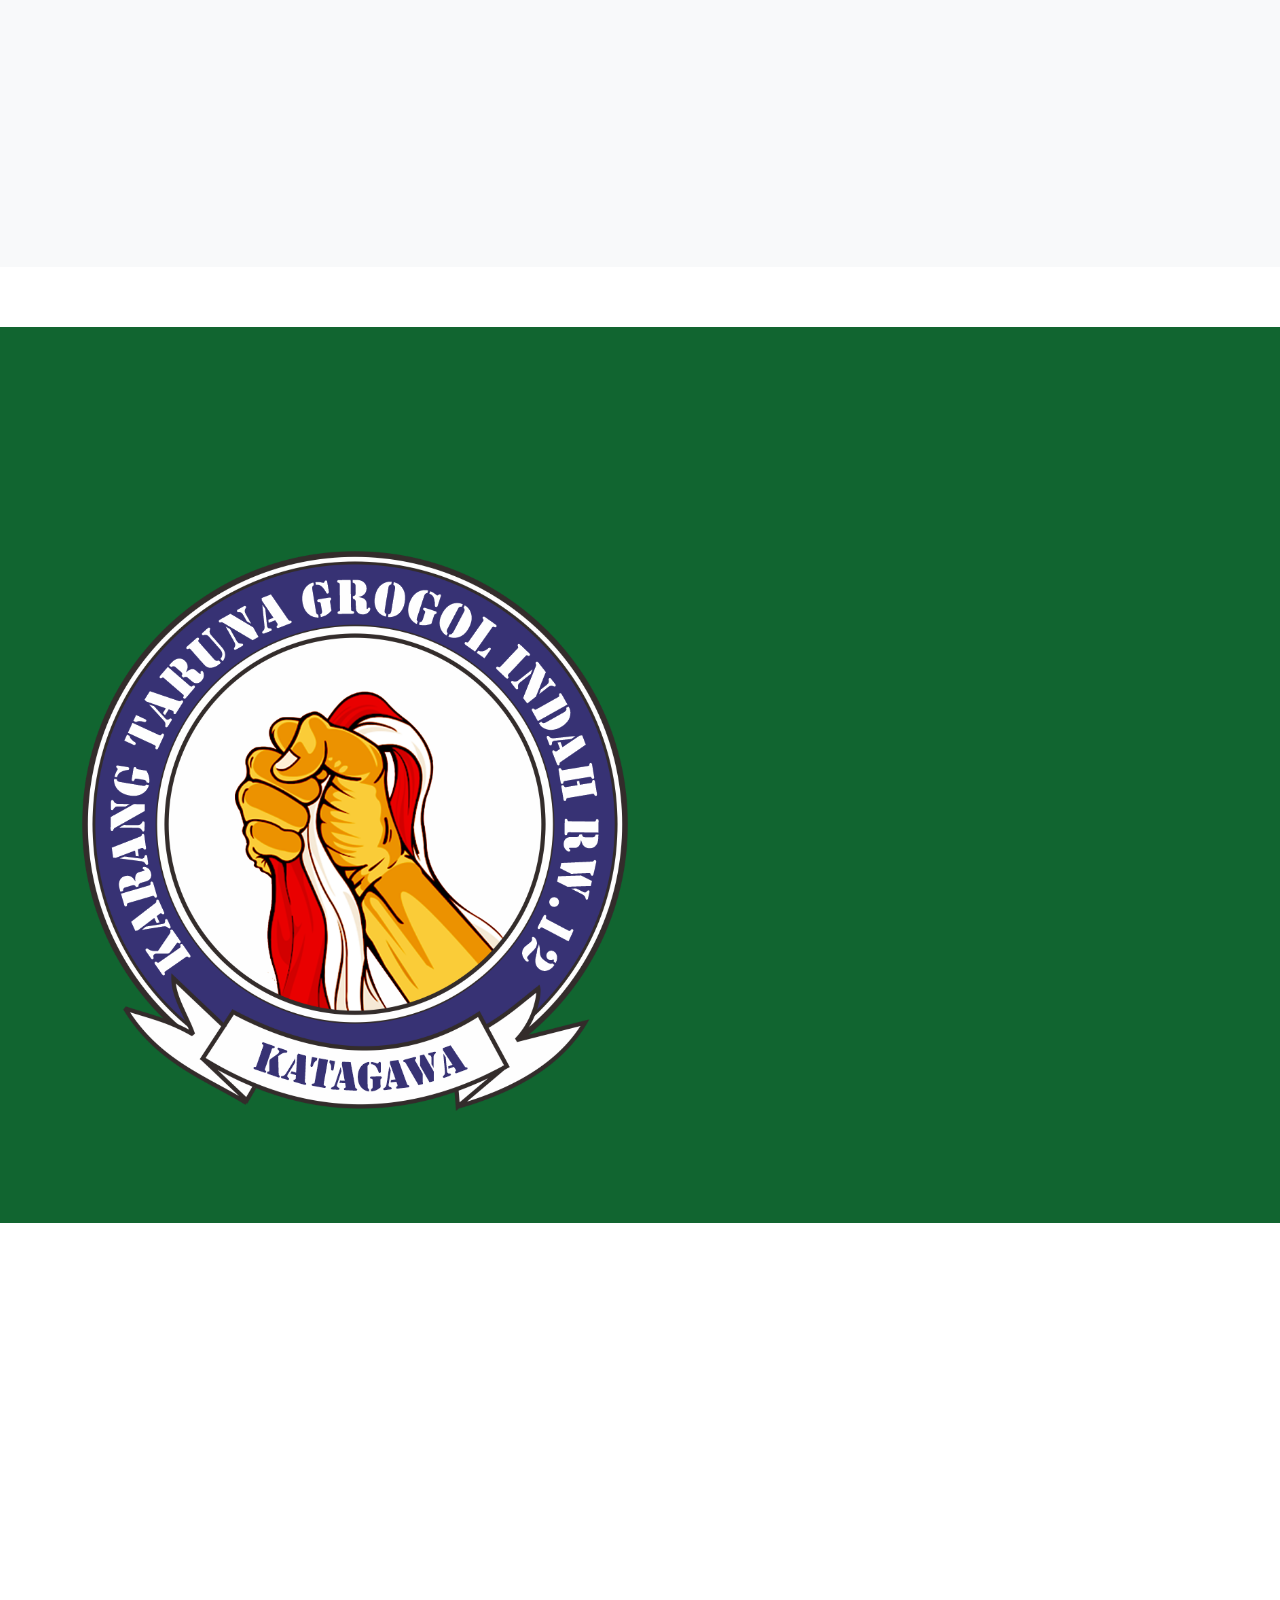
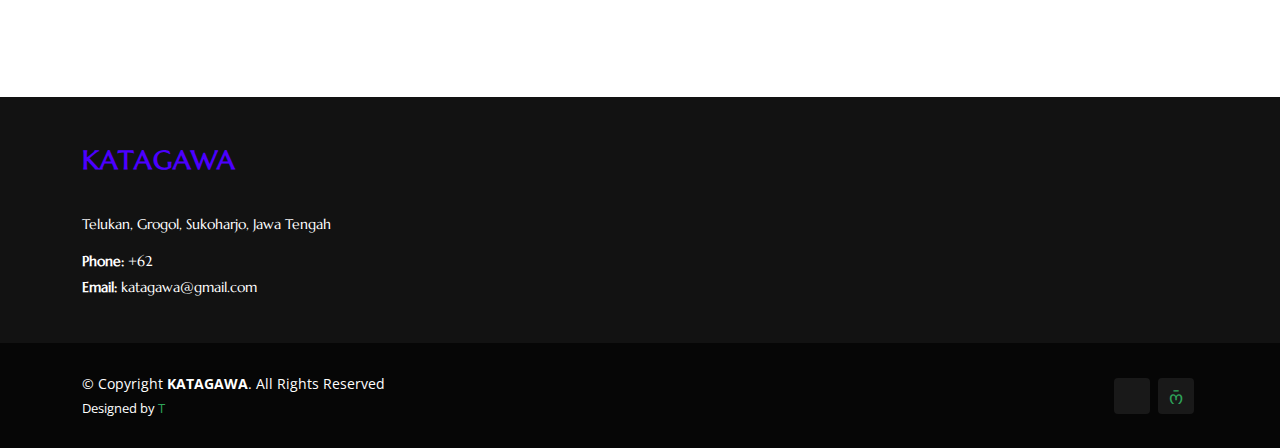
==== commit 240d34bd: "index.html" ====
--- a/index.html
+++ b/index.html
@@ -29,45 +29,33 @@
   <!-- Main CSS File -->
   <link href="assets/css/main.css" rel="stylesheet">
 
-  <!-- =======================================================
-  * Template Name: AgriCulture
-  * Template URL: https://github.com/mrupyagunggagriculture-bootstrap-website-template/
-  * Updated: Aug 07 2024 with Bootstrap v5.3.3
-  * Author: BootstrapMade.com
-  * License: https://github.com/mrupyagungglicense/
-  ======================================================== -->
 </head>
 
 <style>
   /* Style the previous and next carousel buttons */
-  .carousel-control-prev-icon,
-  .carousel-control-next-icon {
-    background-color: #000;
-    /* Set a dark background color */
-    border-radius: 50%;
-    /* Make the icon background round */
-    width: 40px;
-    height: 40px;
-  }
-
-
-  /* Make the buttons more visible */
-  .carousel-control-prev,
-  .carousel-control-next {
-    z-index: 1;
-    /* Ensure they are on top of the images */
-  }
-
-  /* Optional: Add custom arrows */
-  .carousel-control-prev-icon::after {
-    font-size: 1.5rem;
-    color: #fff;
-  }
-
-  .carousel-control-next-icon::after {
-    font-size: 1.5rem;
-    color: #fff;
-  }
+.carousel-control-prev-icon, .carousel-control-next-icon {
+  background-color: #000; /* Set a dark background color */
+  border-radius: 50%; /* Make the icon background round */
+  width: 40px;
+  height: 40px;
+}
+
+
+/* Make the buttons more visible */
+.carousel-control-prev, .carousel-control-next {
+  z-index: 1; /* Ensure they are on top of the images */
+}
+
+/* Optional: Add custom arrows */
+.carousel-control-prev-icon::after {
+  font-size: 1.5rem;
+  color: #fff;
+}
+
+.carousel-control-next-icon::after {
+  font-size: 1.5rem;
+  color: #fff;
+}
 
   /* Make the header sticky on top */
   #header {
@@ -139,10 +127,11 @@
 
       <nav id="navmenu" class="navmenu">
         <ul>
-          <li><a href="index.html">Home</a></li>
+          <li><a href="index.html" class="active">Home</a></li>
           <li><a href="about.html">About Us</a></li>
-          <li><a href="services.html" class="active">Our Team</a></li>
+          <li><a href="services.html">Our Team</a></li>
           <li><a href="gallery.html">Gallery</a></li>
+          <!-- <li><a href="blog.html">Blog</a></li> -->
           <li><a href="contact.html">Contact</a></li>
         </ul>
         <i class="mobile-nav-toggle d-xl-none bi bi-list"></i>
@@ -153,197 +142,252 @@
 
   <main class="main">
 
-    <!-- Page Title -->
-    <div class="page-title dark-background" data-aos="fade"
-      style="background-image: url(assets/img/page-title-bg.webp);">
-      <div class="container position-relative">
-        <h1>Tim Kami</h1>
-        <p>Kami bekerja sebagai sebuah tim yang solid. Dengan adanya ketua lingkungan dan penanggung jawab, kami dapat
-          bekerja secara terarah dan mencapai tujuan bersama.</p>
-
-        <nav class="breadcrumbs">
-          <ol>
-            <li><a href="index.html">Home</a></li>
-            <li class="current">Team</li>
-          </ol>
-        </nav>
-      </div>
-    </div><!-- End Page Title -->
-
-    <!-- Team Section -->
-    <section class="team-15 team section" id="team">
-      <div class="container section-title" data-aos="fade-up">
-        <h2>Ketua Lingkungan</h2>
-
-        <div class="row">
-
-          <div class="col-lg-2 col-md-6 mb-4">
-            <div class="person">
-              <figure>
-                <img src="assets/img/team/user.png" alt="Image" class="img-fluid">
-                <div class="social">
+    <!-- start section images -->
+    <section id="hero" class="hero section dark-background">
+
+      <div id="hero-carousel" class="carousel slide carousel-fade" data-bs-ride="carousel" data-bs-interval="5000">
+
+        <div class="carousel-item active">
+          <img src="assets/img/fotbar.jpg" alt="foto17an">
+          <div class="carousel-container">
+            <h2>Kegiatan Kepemudaan</h2>
+            <p>Karang Taruna menyelenggarakan acara tahunan yaitu 17 agustus
+              untuk mempererat hubungan antaranggota dan mengembangkan potensi generasi muda.</p>
+          </div>
+        </div><!-- End Carousel Item -->
+
+        <div class="carousel-item">
+          <img src="assets/img/" alt="gotongroyong">
+          <div class="carousel-container">
+            <h2>Gotong Royong dan Kerja Bakti</h2>
+            <p>Karang Taruna mengadakan kegiatan membersihkan lingkungan, memperbaiki fasilitas umum, dan membersihkan
+              selokan untuk menjaga kebersihan dan kesehatan masyarakat.</p>
+          </div>
+        </div><!-- End Carousel Item -->
+
+        <div class="carousel-item">
+          <img src="assets/img/Icibos.JPG" alt="foto baksos cianjur">
+          <div class="carousel-container">
+            <h2>Bakti Sosial Untuk Yang Membutuhkan</h2>
+            <p>Kegiatan ini berupa penggalangan dana dan pemberian bantuan sembako, pakaian, atau perlengkapan sekolah
+              kepada masyarakat yang terkena bencana.</p>
+          </div>
+        </div><!-- End Carousel Item -->
+
+        <!-- <div class="carousel-item">
+          <img src="assets/img/hero_3.jpg" alt="">
+          <div class="carousel-container">
+            <h2>Kegiatan Pendidikan dan Pelatihan</h2>
+            <p>Beatae vitae dicta sunt explicabo. Nemo enim ipsam voluptatem quia voluptas sit aspernatur aut odit aut fugit.</p>
+          </div>
+        </div> -->
+
+        <div class="carousel-item">
+          <img src="assets/img/keberagaman.png" alt="">
+          <div class="carousel-container">
+            <h2>Acara Keagamaan</h2>
+            <p>Kegiatan ini meliputi pengajian, buka puasa bersama, perayaan hari besar agama seperti Idul Fitri atau
+              Natal.</p>
+          </div>
+        </div><!-- End Carousel Item -->
+
+        <a class="carousel-control-prev" href="#hero-carousel" role="button" data-bs-slide="prev">
+          <span class="carousel-control-prev-icon bi bi-chevron-left" aria-hidden="true"></span>
+        </a>
+
+        <a class="carousel-control-next" href="#hero-carousel" role="button" data-bs-slide="next">
+          <span class="carousel-control-next-icon bi bi-chevron-right" aria-hidden="true"></span>
+        </a>
+
+        <ol class="carousel-indicators"></ol>
+
+      </div>
+
+    </section>
+    <!-- /Hero Section -->
+
+    <!-- Services Section -->
+    <section id="services" class="services section py-5 bg-light">
+      <!-- Section Title -->
+      <div class="container section-title text-center mb-5" data-aos="fade-up">
+        <h2 class="display-4">Service</h2>
+        <p class="lead text-muted">Memberikan Layanan Kepada Masyarakat.</p>
+      </div><!-- End Section Title -->
+
+      <div class="container">
+        <div class="row g-4">
+          <!-- Service Item 1 -->
+          <div class="col-lg-4 col-md-6">
+            <div class="service-item p-4 bg-white rounded shadow-sm text-center h-100" data-aos="fade-up">
+              <div class="service-item-icon mb-4">
+                <svg xmlns="http://www.w3.org/2000/svg" width="80" height="80" viewBox="0 0 24 24">
+                  <path
+                    d="M18 2H6c-1.104 0-2 .896-2 2v16c0 1.104.896 2 2 2h12c1.104 0 2-.896 2-2V4c0-1.104-.896-2-2-2zm0 18H6V4h12v16zm-5-10h-2v6h-2v-6H9v-2h4v2z"
+                    fill="currentColor" />
+                </svg>
+              </div>
+              <h3 class="service-heading text-dark">Requirements</h3>
+              <p>Mengajak generasi muda untuk bergabung dengan Karang Taruna supaya bisa mengenal lingunganya sendiri.</p>
+            </div>
+          </div>
+
+          <!-- Service Item 2 -->
+          <div class="col-lg-4 col-md-6">
+            <div class="service-item p-4 bg-white rounded shadow-sm text-center h-100" data-aos="fade-up">
+              <div class="service-item-icon mb-4">
+                <svg xmlns="http://www.w3.org/2000/svg" width="80" height="80" viewBox="0 0 24 24">
+                  <path fill="currentColor"
+                    d="M12 21.35l-1.45-1.32C5.4 15.36 2 12.28 2 8.5 2 5.42 4.42 3 7.5 3c1.74 0 3.41.81 4.5 2.09C13.09 3.81 14.76 3 16.5 3 19.58 3 22 5.42 22 8.5c0 3.78-3.4 6.86-8.55 11.54L12 21.35z" />
+                </svg>
+              </div>
+              <h3 class="service-heading text-dark">Donations & Fundraising</h3>
+              <p> Layanan untuk melakukan donasi bagi program sosial atau bencana alam yang dilaksanakan oleh Karang
+                Taruna.</p>
+            </div>
+          </div>
+
+          <!-- Service Item 3 -->
+          <div class="col-lg-4 col-md-6">
+            <div class="service-item p-4 bg-white rounded shadow-sm text-center h-100" data-aos="fade-up">
+              <div class="service-item-icon mb-4">
+                <svg xmlns="http://www.w3.org/2000/svg" width="80" height="80" viewBox="0 0 24 24">
+                  <path
+                    d="M20 4h-3.586l-1-1H8.586l-1 1H4c-1.104 0-2 .896-2 2v12c0 1.104.896 2 2 2h16c1.104 0 2-.896 2-2V6c0-1.104-.896-2-2-2zm0 14H4V6h3.586l1-1h8.828l1 1H20v12z"
+                    fill="currentColor" />
+                  <circle cx="12" cy="12" r="3" fill="currentColor" />
+                </svg>
+              </div>
+              <h3 class="service-heading text-dark">Gallery Working</h3>
+              <p>Menampilkan foto dan video kegiatan Karang Taruna, seperti kegiatan bakti sosial, kesehatan,
+                pelatihan, dan lainnya.</p>
+            </div>
+          </div>
+
+          <!-- Service Item 5 -->
+          <div class="col-lg-4 col-md-6">
+            <div class="service-item p-4 bg-white rounded shadow-sm text-center h-100" data-aos="fade-up">
+              <div class="service-item-icon mb-4">
+                <svg xmlns="http://www.w3.org/2000/svg" width="80" height="80" viewBox="0 0 24 24">
+                  <path
+                    d="M12 2C6.48 2 2 6.48 2 12s4.48 10 10 10 10-4.48 10-10S17.52 2 12 2zm0 18c-4.41 0-8-3.59-8-8s3.59-8 8-8 8 3.59 8 8-3.59 8-8 8zm0-14c-3.31 0-6 2.69-6 6s2.69 6 6 6 6-2.69 6-6-2.69-6-6-6z"
+                    fill="currentColor" />
+                </svg>
+              </div>
+              <h3 class="service-heading text-dark">Discussion Forums</h3>
+              <p>Tempat bagi anggota dan masyarakat untuk berdiskusi tentang berbagai topik sosial, kemanusiaan, dan
+                pembangunan lingkungan.</p>
+            </div>
+          </div>
+
+        </div>
+      </div>
+    </section>
+    <!-- /Services Section -->
+
+    <!-- About Section -->
+    <section id="about" class="about section">
+      <div class="content">
+        <div class="container">
+          <div class="row">
+            <!-- Section Title -->
+            <div class="container section-title mt-0 mb-0" data-aos="fade-up">
+              <p>Karang Taruna</p>
+            </div>
+
+            <!-- Logo Section -->
+            <div class="col-lg-6 mb-4 mt-1 mb-lg-0">
+              <a href="index.html" class="logo d-flex align-items-center">
+                <img src="assets/img/KATAGAWA.png" alt="Kartarlogo" class="img-fluid">
+                <span>KATAGAWA</span>
+              </a>
+            </div>
+
+            <!-- About Content -->
+            <div class="col-lg-5 ml-auto" data-aos="fade-up" data-aos-delay="100">
+              <p class="opacity-50">
+                Karang Taruna adalah organisasi kepemudaan yang bergerak di bidang sosial dan kemasyarakatan, didirikan
+                sebagai wadah pengembangan potensi generasi muda dalam berbagai aspek kehidupan. Dengan semangat
+                kebersamaan dan gotong royong, kami berkomitmen untuk menciptakan perubahan positif bagi masyarakat
+                melalui berbagai program yang berkelanjutan.
+              </p>
+              <p class="opacity-50">
+                Sebagai bagian dari masyarakat, Karang Taruna berperan aktif dalam:
+              </p>
+              <ul class="opacity-50">
+                <li>Meningkatkan kesadaran lingkungan melalui kegiatan gotong royong dan penghijauan.</li>
+                <li>Memberdayakan ekonomi lokal dengan pelatihan kewirausahaan dan pengembangan keterampilan.</li>
+                <li>Membantu masyarakat kurang mampu melalui kegiatan bakti sosial dan layanan kesehatan.</li>
+                <li>Mendorong pelestarian budaya dan tradisi melalui festival seni serta kegiatan kepemudaan.</li>
+                <li>Tanggap terhadap bencana alam dengan menjadi relawan dan memberikan bantuan darurat.</li>
+              </ul>
+            </div>
+          </div>
+        </div>
+      </div>
+    </section><!-- /About Section -->
+
+    <!-- About 3 Section -->
+    <section id="about-3" class="about-3 section">
+
+      <div class="container">
+        <div class="row gy-4 justify-content-between align-items-center">
+          <div class="col-lg-6 order-lg-2 position-relative" data-aos="zoom-out">
+            <div id="carouselExample" class="carousel slide" data-bs-ride="carousel">
+              <div class="container section-title mt-0 mb-0" data-aos="fade-up">
+                <p>Dokumentasi</p>
+              </div>
+              <div class="carousel-inner">
+                <div class="carousel-item active">
+                  <a href="" class="glightbox pulsating-play-btn">
+                    <span class="play">
+                      <i class="bi bi-play-fill red-play-icon"></i>
+                    </span>
+                  </a>
+                  <img src="assets/img/Anu.JPG" class="d-block w-100 img-fluid" alt="Image">
                 </div>
-              </figure>
-              <div class="person-contents">
-                <span class="position">Ketua RW12</span>
-                <h3>-</h3>
-              </div>
-            </div>
-          </div>
-
-          <div class="col-lg-2 col-md-6 mb-4">
-            <div class="person">
-              <figure>
-                <img src="assets/img/team/user.png" alt="Image" class="img-fluid">
-                <div class="social">
+                               
+                <div class="carousel-item">
+                  <a href="https://www.instagram.com/reel/C4lONqGu9RU/?igsh=dng3MndlZXpmeWF0" class="glightbox pulsating-play-btn">
+                    <span class="play red-play-btn"><i class="bi bi-play-fill"></i></span>
+                  </a>
+                  <img src="assets/img/anu2.JPG" class="d-block w-100 img-fluid" alt="Image">
                 </div>
-              </figure>
-              <div class="person-contents">
-                <span class="position">Ketua RT 01</span>
-                <h3>Bp. H. Tridadi Hari Santoso</h3>
-              </div>
-            </div>
-          </div>
-
-          <div class="col-lg-2 col-md-6 mb-4">
-            <div class="person">
-              <figure>
-                <img src="assets/img/team/user.png" alt="Image" class="img-fluid">
-                <div class="social">
+                <div class="carousel-item">
+                  <a href="" class="glightbox pulsating-play-btn">
+                    <span class="play"><i class="bi bi-play-fill"></i></span>
+                  </a>
+                  <img src="assets/img/Anu3.JPG" class="d-block w-100 img-fluid" alt="Image">
                 </div>
-              </figure>
-              <div class="person-contents">
-                <span class="position">Ketua RT 02</span>
-                <h3>Bp. Sutadi</h3>
-              </div>
-            </div>
-          </div>
-          <div class="col-lg-2 col-md-6 mb-4">
-            <div class="person">
-              <figure>
-                <img src="assets/img/team/user.png" alt="Image" class="img-fluid">
-                <div class="social">
-                </div>
-              </figure>
-              <div class="person-contents">
-                <span class="position">Ketua RT 03</span>
-                <h3>Bp. Ir. Gatot Siswoyo, M.M-</h3>
-              </div>
-            </div>
-          </div>
-
-          <div class="col-lg-2 col-md-6 mb-4">
-            <div class="person">
-              <figure>
-                <img src="assets/img/team/user.png" alt="Image" class="img-fluid">
-                <div class="social">
-                </div>
-              </figure>
-              <div class="person-contents">
-                <span class="position">Ketua RT 04</span>
-                <h3>Bp. Agus Susilo</h3>
-              </div>
-            </div>
-          </div>
-      </div>
-
-      <div class="content">
-        <div class="container section-title" data-aos="fade-up"">
-          <h2>Badan Pengurus Harian Karang Taruna</h2>
+              </div>
+              <!-- Previous Button -->
+              <button class="carousel-control-prev" type="button" data-bs-target="#carouselExample" data-bs-slide="prev">
+                <span class="carousel-control-prev-icon" aria-hidden="true"></span>
+                <span class="visually-hidden">Previous</span>
+              </button>
+              <!-- Next Button -->
+              <button class="carousel-control-next" type="button" data-bs-target="#carouselExample" data-bs-slide="next">
+                <span class="carousel-control-next-icon" aria-hidden="true"></span>
+                <span class="visually-hidden">Next</span>
+              </button>
+            </div>
+          </div>
           
-          <div class=" row">
-          <div class="col-lg-2 col-md-6 mb-4">
-            <div class="person">
-              <figure>
-                <img src="assets/img/team/Rawr.JPG" alt="Image" class="img-fluid">
-                <div class="social">
-                </div>
-              </figure>
-              <div class="person-contents">
-                <span class="position">Ketua Karangtaruna RW12</span>
-                <h3>Andy Setiawan RAWR</h3>
-              </div>
-            </div>
-          </div>
-
-          <div class="col-lg-2 col-md-6 mb-4">
-            <div class="person">
-              <figure>
-                <img src="assets/img/team/user.png" alt="Image" class="img-fluid">
-                <div class="social">
-                </div>
-              </figure>
-              <div class="person-contents">
-                <span class="position">Wakil Ketua</span>
-                <h3>Adhipramana Putra F</h3>
-              </div>
-            </div>
-          </div>
-
-          <div class="col-lg-2 col-md-6 mb-4">
-            <div class="person">
-              <figure>
-                <img src="assets/img/team/user.png" alt="Image" class="img-fluid">
-                <div class="social">
-                </div>
-              </figure>
-              <div class="person-contents">
-                <span class="position">Sekretaris 01</span>
-                <h3>Safira Azzahra P</h3>
-              </div>
-            </div>
-          </div>
-          
-          <div class="col-lg-2 col-md-6 mb-4">
-            <div class="person">
-              <figure>
-                <img src="assets/img/team/user.png" alt="Image" class="img-fluid">
-                <div class="social">
-                </div>
-              </figure>
-              <div class="person-contents">
-                <span class="position">Sekretaris 02</span>
-                <h3>-</h3>
-              </div>
-            </div>
-          </div>
-          
-          <div class="col-lg-2 col-md-6 mb-4">
-            <div class="person">
-              <figure>
-                <img src="assets/img/team/user.png" alt="Image" class="img-fluid">
-                <div class="social">
-                </div>
-              </figure>
-              <div class="person-contents">
-                <span class="position">Bendahara 01</span>
-                <h3>Hasnayla Embun C</h3>
-              </div>
-            </div>
-          </div>
-
-          <div class="col-lg-2 col-md-6 mb-4">
-            <div class="person">
-              <figure>
-                <img src="assets/img/team/user.png" alt="Image" class="img-fluid">
-                <div class="social">
-                </div>
-              </figure>
-              <div class="person-contents">
-                <span class="position">Bendahara 02</span>
-                <h3>Yafia Finanda R</h3>
-              </div>
-            </div>
-          </div>
-
-        </div>
-      </div>
-      </div>
-    </section>
-    <!-- /Team Section -->
+          <div class="col-lg-5 order-lg-1" data-aos="fade-up" data-aos-delay="100">
+           
+            <h2 class="content-title mb-4">Dokumentasi Kegiatan Kami</h2>
+            <p class="mb-4">
+              Saksikan video pendek yang menampilkan kisah lingkungan kami di Blok Singkuk, mulai dari hutan yang subur
+              hingga perkembangannya menjadi daerah padat penduduk. Temukan juga asal-usul nama Blok Singkuk dan
+              berbagai sejarah menarik lainnya. <br>
+              Tonton video lengkapnya untuk lebih mengetahui cerita kami ...
+            </p>
+            <p><a href="#" class="btn-cta">Hubungi Kami</a></p>
+          </div>
+        </div>
+      </div>
+    </section><!-- /About 3 Section -->
 
   </main>
-
 
   <footer id="footer" class="footer dark-background">
     <div class="footer-top">
@@ -352,7 +396,6 @@
           <div class="col-lg-4 col-md-6 footer-about">
             <a href="index.html" class="logo d-flex align-items-center">
               <span class="sitename" style="color: rgb(76, 0, 255);">KATAGAWA</span></a>
-
             <div class="footer-contact pt-3">
               <p>Telukan, Grogol, Sukoharjo, Jawa Tengah</p>
               <p class="mt-3"><strong>Phone:</strong> <span>+62 </span></p>
@@ -363,8 +406,8 @@
         </div>
       </div>
     </div>
-
-     <div class="copyright text-center">
+  
+    <div class="copyright text-center">
       <div
         class="container d-flex flex-column flex-lg-row justify-content-center justify-content-lg-between align-items-center">
   
@@ -381,29 +424,29 @@
           <a href="https://chat.whatsapp.com/0StM6fQ11FoIVxkweN1QMb"><i class="bi bi-whatsapp"></i></a>
           <a href="https://www.instagram.com/katagawa_"><i class="bi bi-instagram"></i></a>
         </div>
-
+  
       </div>
     </div>
-
+  
   </footer>
-
+  
   <!-- Scroll Top -->
   <a href="#" id="scroll-top" class="scroll-top d-flex align-items-center justify-content-center"><i
       class="bi bi-arrow-up-short"></i></a>
-
+  
   <!-- Preloader -->
   <div id="preloader"></div>
-
+  
   <!-- Vendor JS Files -->
   <script src="assets/vendor/bootstrap/js/bootstrap.bundle.min.js"></script>
   <script src="assets/vendor/php-email-form/validate.js"></script>
   <script src="assets/vendor/aos/aos.js"></script>
   <script src="assets/vendor/swiper/swiper-bundle.min.js"></script>
   <script src="assets/vendor/glightbox/js/glightbox.min.js"></script>
-
+  
   <!-- Main JS File -->
   <script src="assets/js/main.js"></script>
-
-</body>
-
-</html>
+  
+  </body>
+  
+  </html>
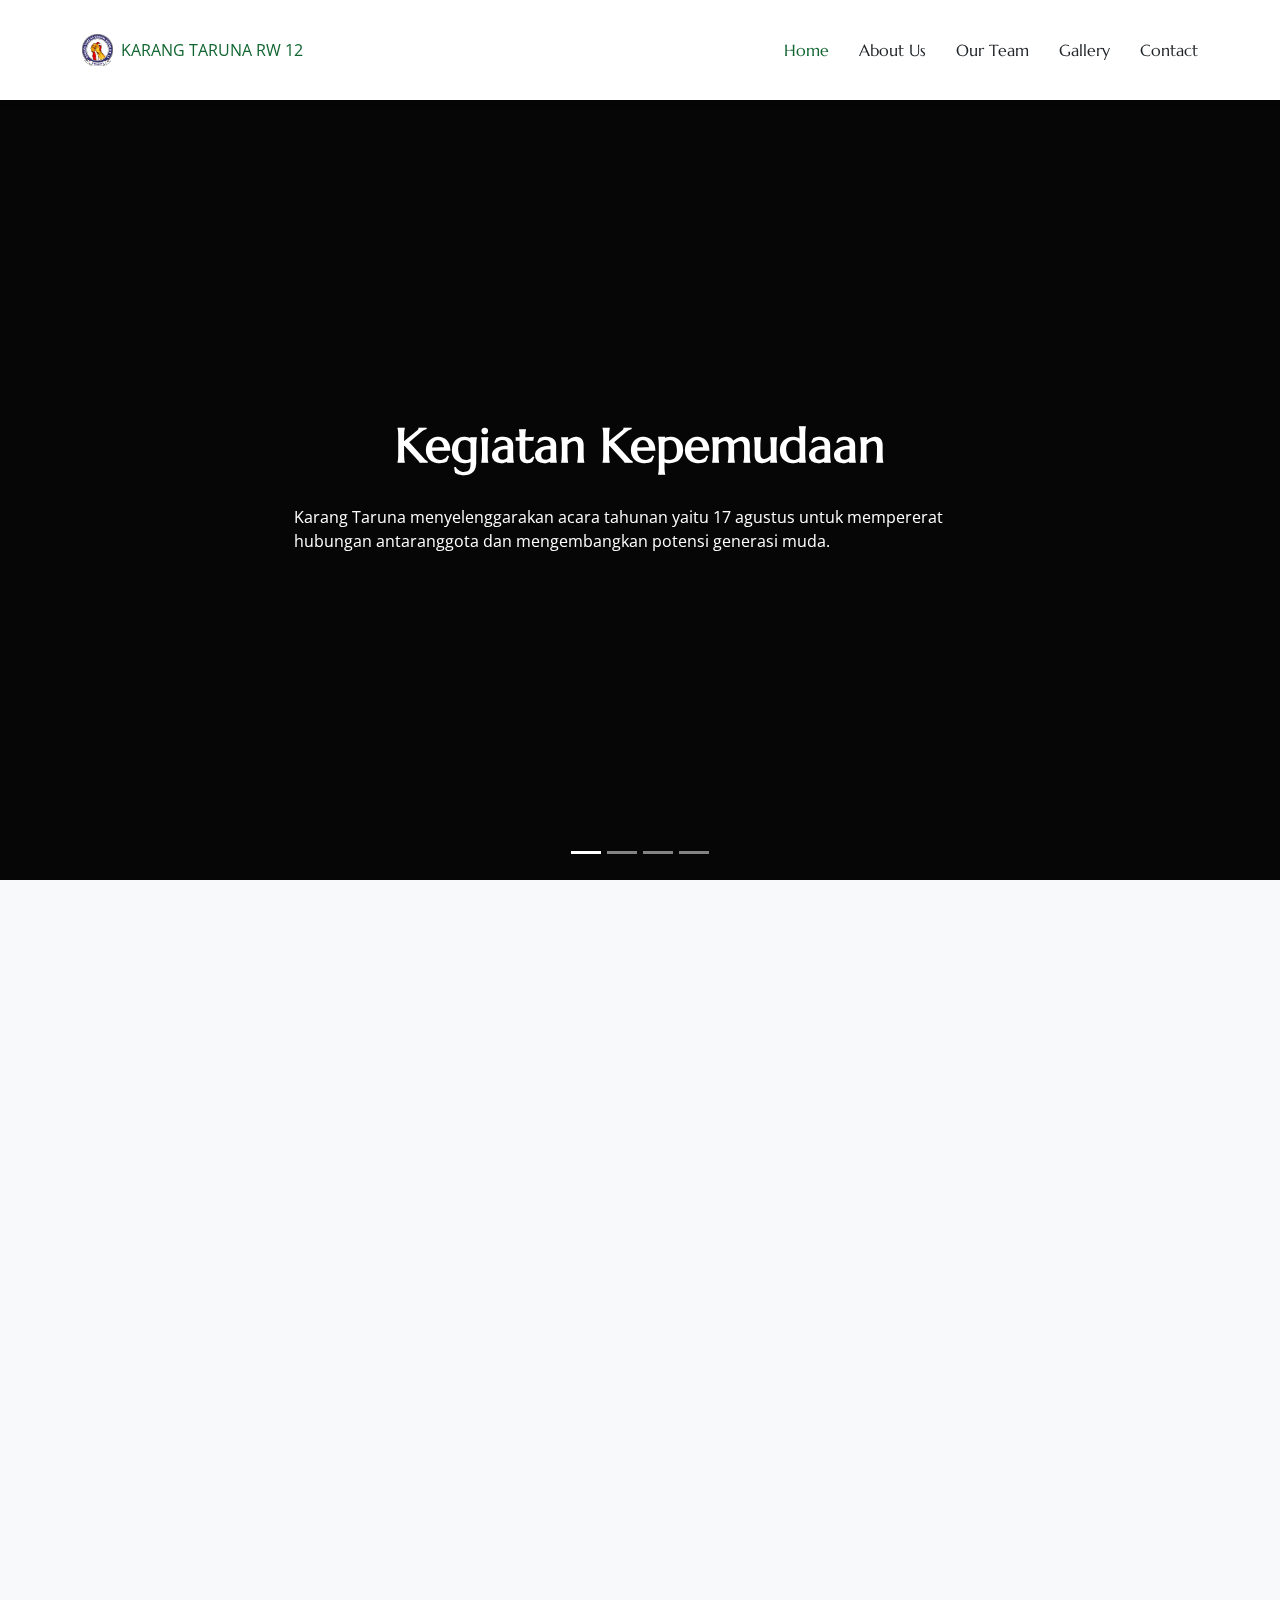
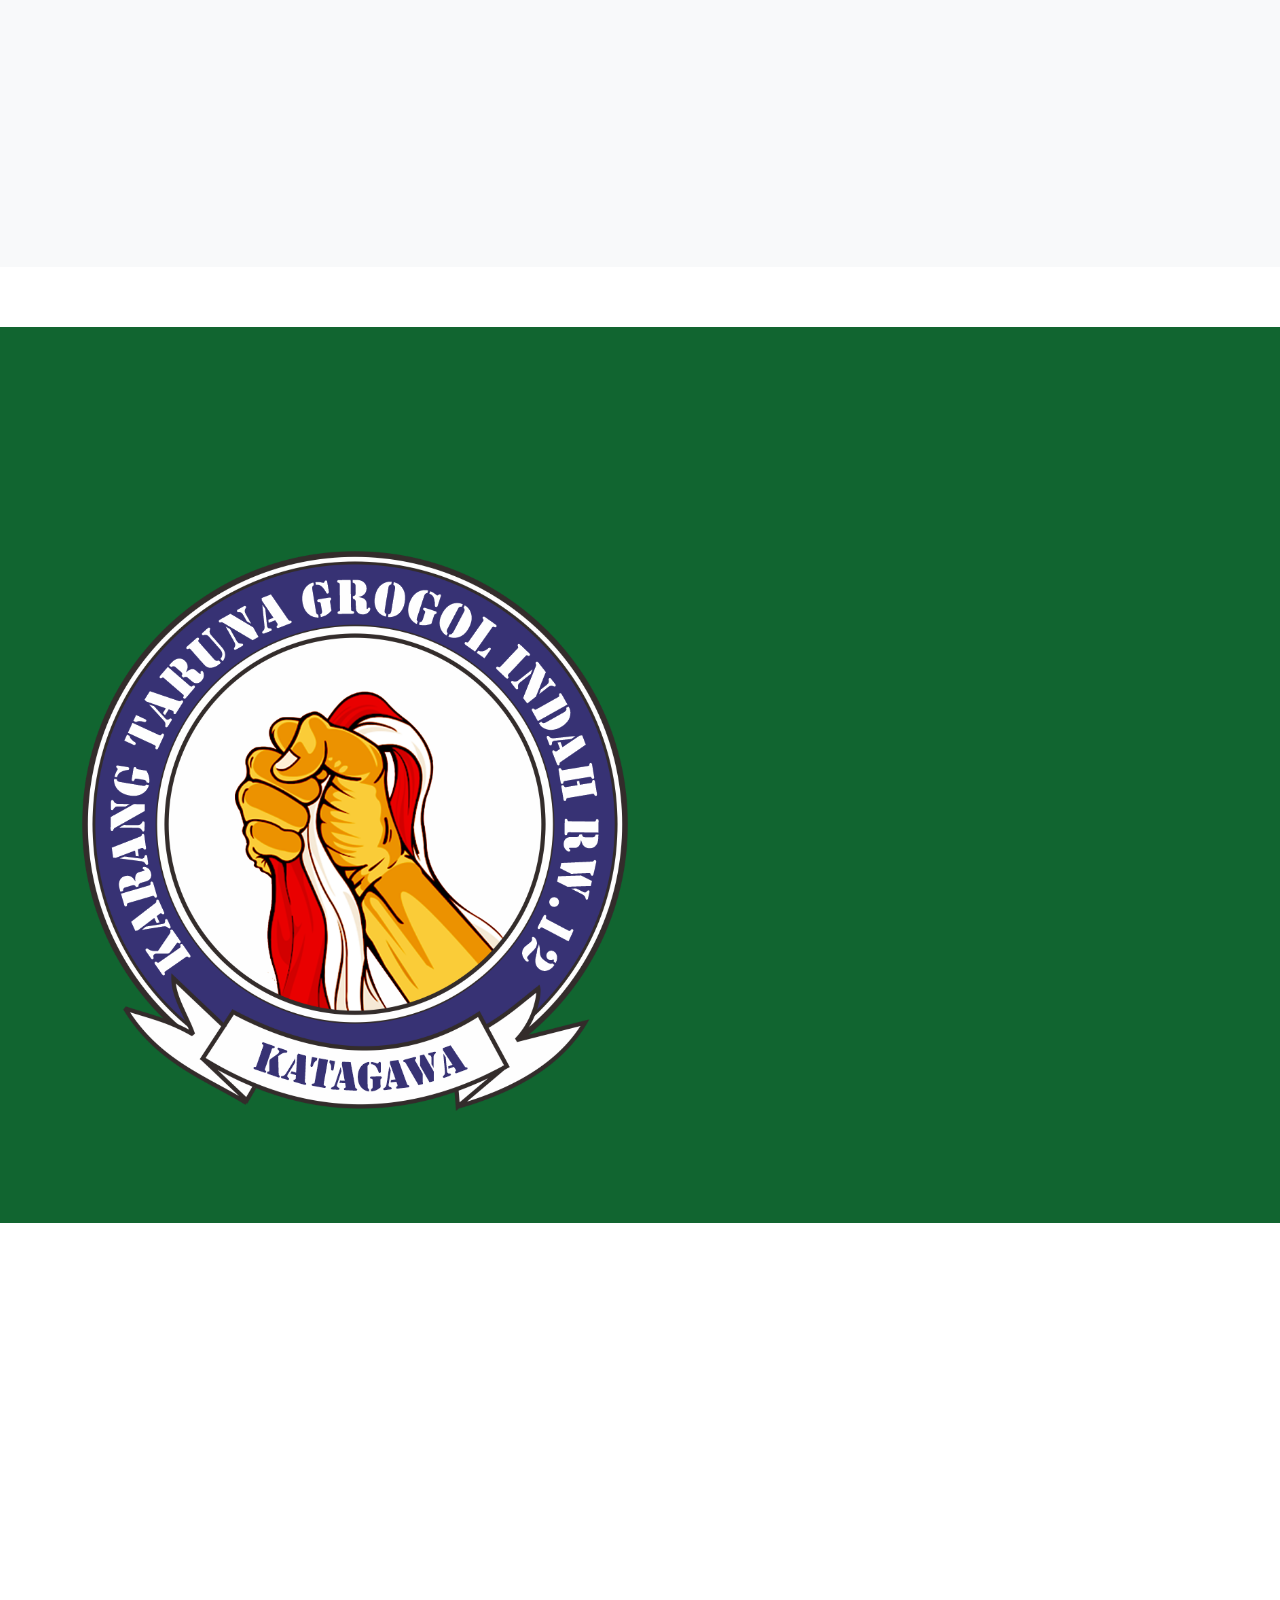
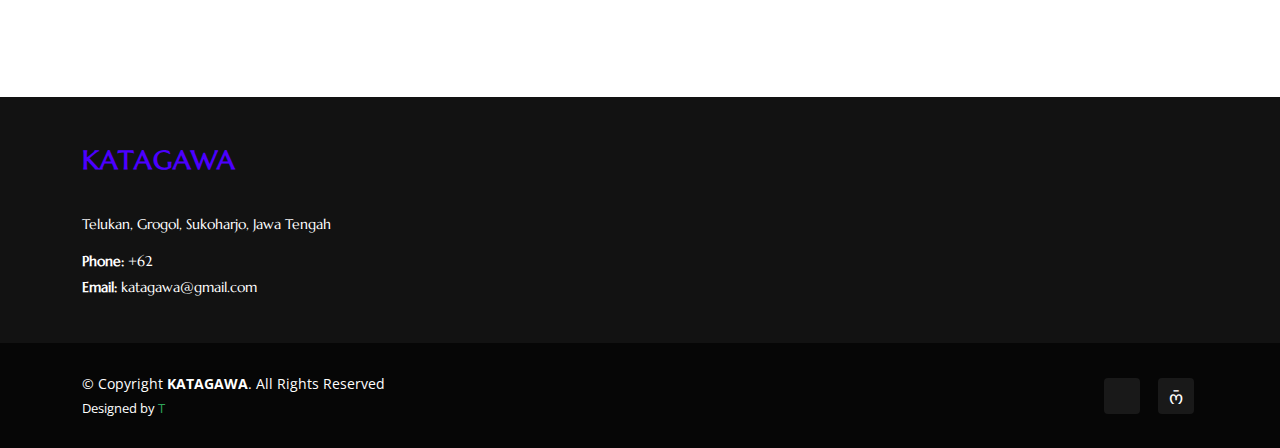
==== commit 33211a1e: "index.html" ====
--- a/index.html
+++ b/index.html
@@ -20,14 +20,14 @@
     rel="stylesheet">
 
   <!-- Vendor CSS Files -->
-  <link href="assets/vendor/bootstrap/css/bootstrap.min.css" rel="stylesheet">
-  <link href="assets/vendor/bootstrap-icons/bootstrap-icons.css" rel="stylesheet">
-  <link href="assets/vendor/aos/aos.css" rel="stylesheet">
-  <link href="assets/vendor/swiper/swiper-bundle.min.css" rel="stylesheet">
-  <link href="assets/vendor/glightbox/css/glightbox.min.css" rel="stylesheet">
+  <link href="/assets/vendor/bootstrap/css/bootstrap.min.css" rel="stylesheet">
+  <link href="/assets/vendor/bootstrap-icons/bootstrap-icons.css" rel="stylesheet">
+  <link href="/assets/vendor/aos/aos.css" rel="stylesheet">
+  <link href="/assets/vendor/swiper/swiper-bundle.min.css" rel="stylesheet">
+  <link href="/assets/vendor/glightbox/css/glightbox.min.css" rel="stylesheet">
 
   <!-- Main CSS File -->
-  <link href="assets/css/main.css" rel="stylesheet">
+  <link href="/assets/css/main.css" rel="stylesheet">
 
 </head>
 
@@ -148,7 +148,7 @@
       <div id="hero-carousel" class="carousel slide carousel-fade" data-bs-ride="carousel" data-bs-interval="5000">
 
         <div class="carousel-item active">
-          <img src="assets/img/fotbar.jpg" alt="foto17an">
+          <img src="assets/img/fotbar.JPG" alt="foto17an">
           <div class="carousel-container">
             <h2>Kegiatan Kepemudaan</h2>
             <p>Karang Taruna menyelenggarakan acara tahunan yaitu 17 agustus
--- a/assets/css/main.css
+++ b/assets/css/main.css
@@ -2299,4 +2299,26 @@
   color: color-mix(in srgb, var(--default-color), transparent 60%);
   font-size: 14px;
 }
-
+.social-links a {
+  color: #fff !important;
+  font-size: 1.5rem;
+  margin: 0 10px;
+  transition: 0.3s;
+}
+
+.social-links a:hover {
+  color: #024106 !important;
+}
+
+.mobile-nav-toggle {
+  color: #024106 !important;
+  font-size: 1.5rem;
+  cursor: pointer;
+  display: none !important;
+}
+
+@media (max-width: 1200px) {
+  .mobile-nav-toggle {
+    display: inline-block !important;
+  }
+}
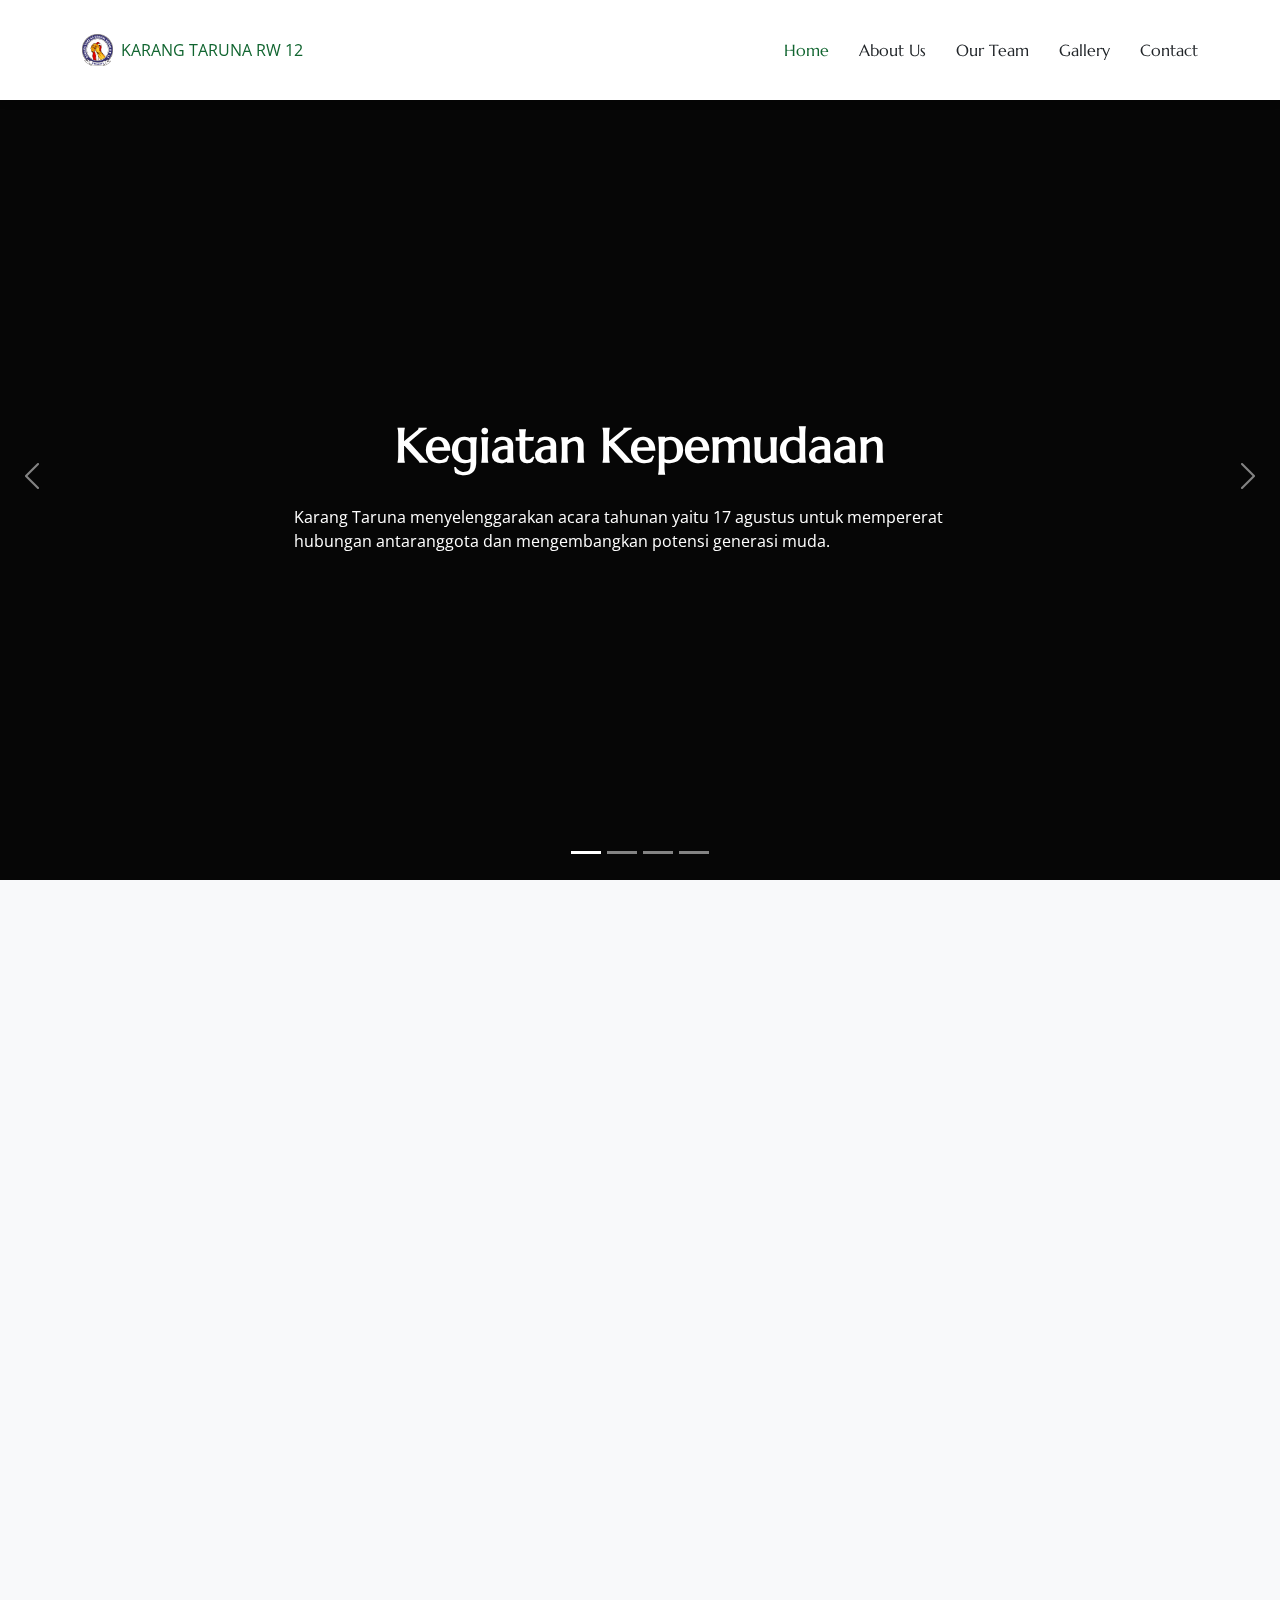
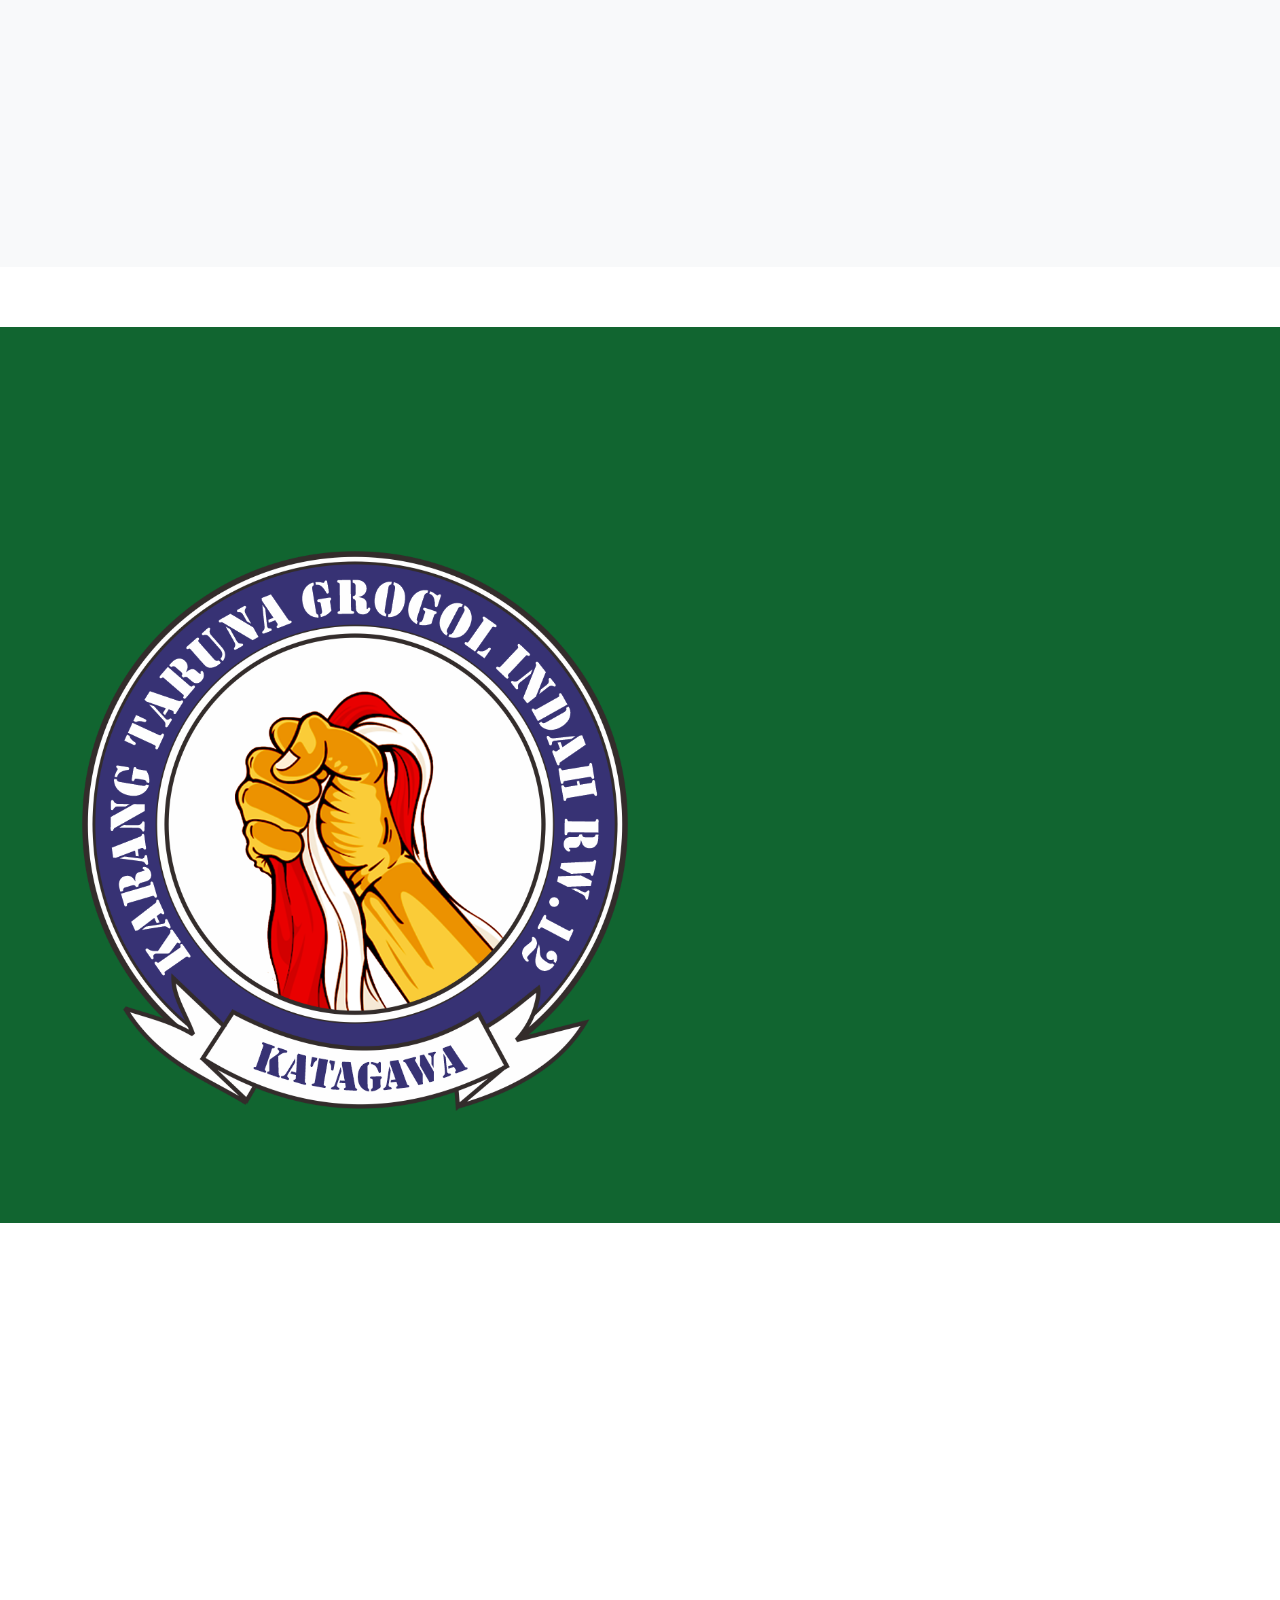
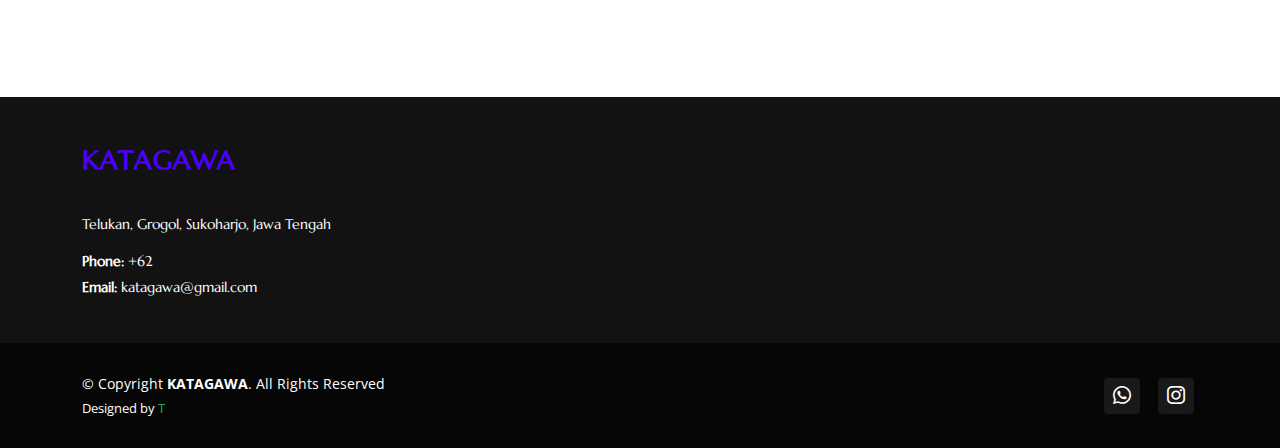
==== commit f09ce467: "index.html" ====
--- a/index.html
+++ b/index.html
@@ -20,14 +20,15 @@
     rel="stylesheet">
 
   <!-- Vendor CSS Files -->
-  <link href="/assets/vendor/bootstrap/css/bootstrap.min.css" rel="stylesheet">
-  <link href="/assets/vendor/bootstrap-icons/bootstrap-icons.css" rel="stylesheet">
-  <link href="/assets/vendor/aos/aos.css" rel="stylesheet">
-  <link href="/assets/vendor/swiper/swiper-bundle.min.css" rel="stylesheet">
-  <link href="/assets/vendor/glightbox/css/glightbox.min.css" rel="stylesheet">
+  <link href="assets/vendor/bootstrap/css/bootstrap.min.css" rel="stylesheet">
+  <link href="assets/vendor/bootstrap-icons/bootstrap-icons.css" rel="stylesheet">
+  <link href="assets/vendor/aos/aos.css" rel="stylesheet">
+  <link href="assets/vendor/swiper/swiper-bundle.min.css" rel="stylesheet">
+  <link href="assets/vendor/glightbox/css/glightbox.min.css" rel="stylesheet">
+  <link href="https://cdn.jsdelivr.net/npm/bootstrap-icons@1.11.0/font/bootstrap-icons.css" rel="stylesheet">
 
   <!-- Main CSS File -->
-  <link href="/assets/css/main.css" rel="stylesheet">
+  <link href="assets/css/main.css" rel="stylesheet">
 
 </head>
 
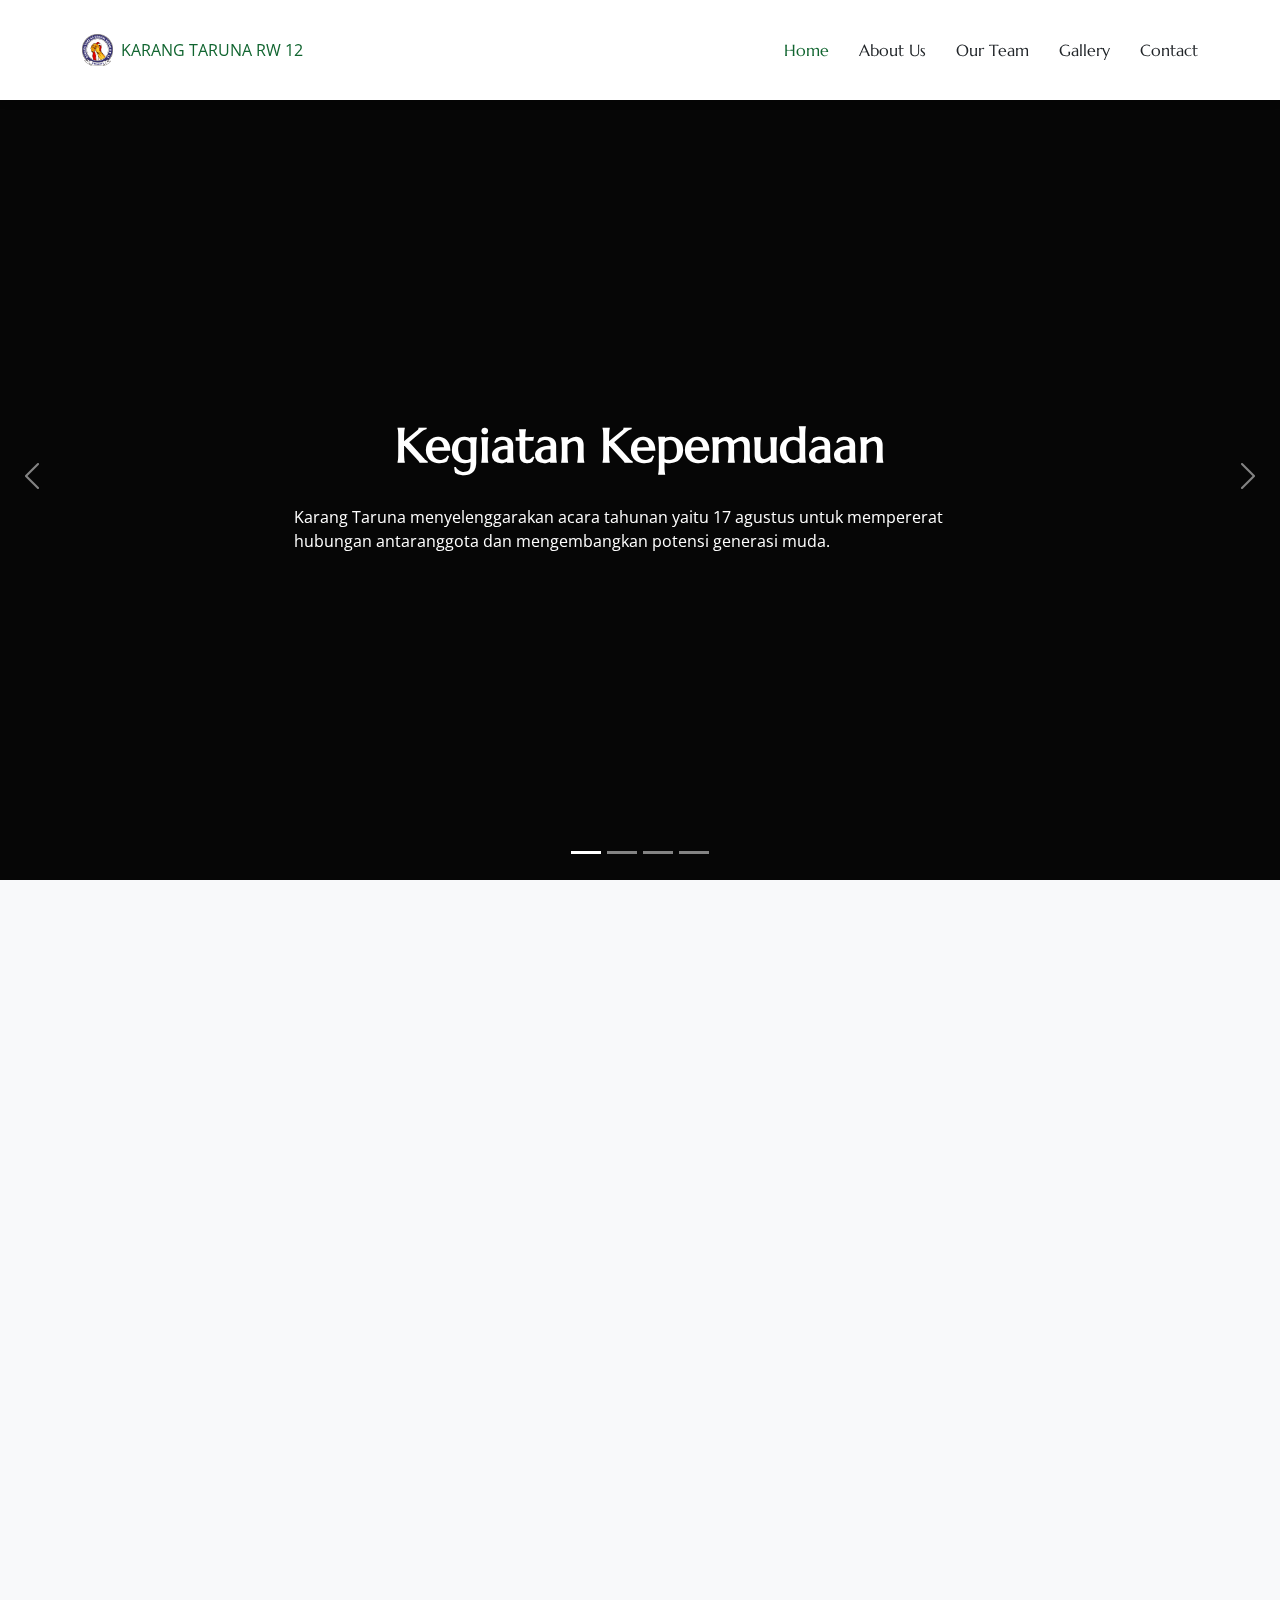
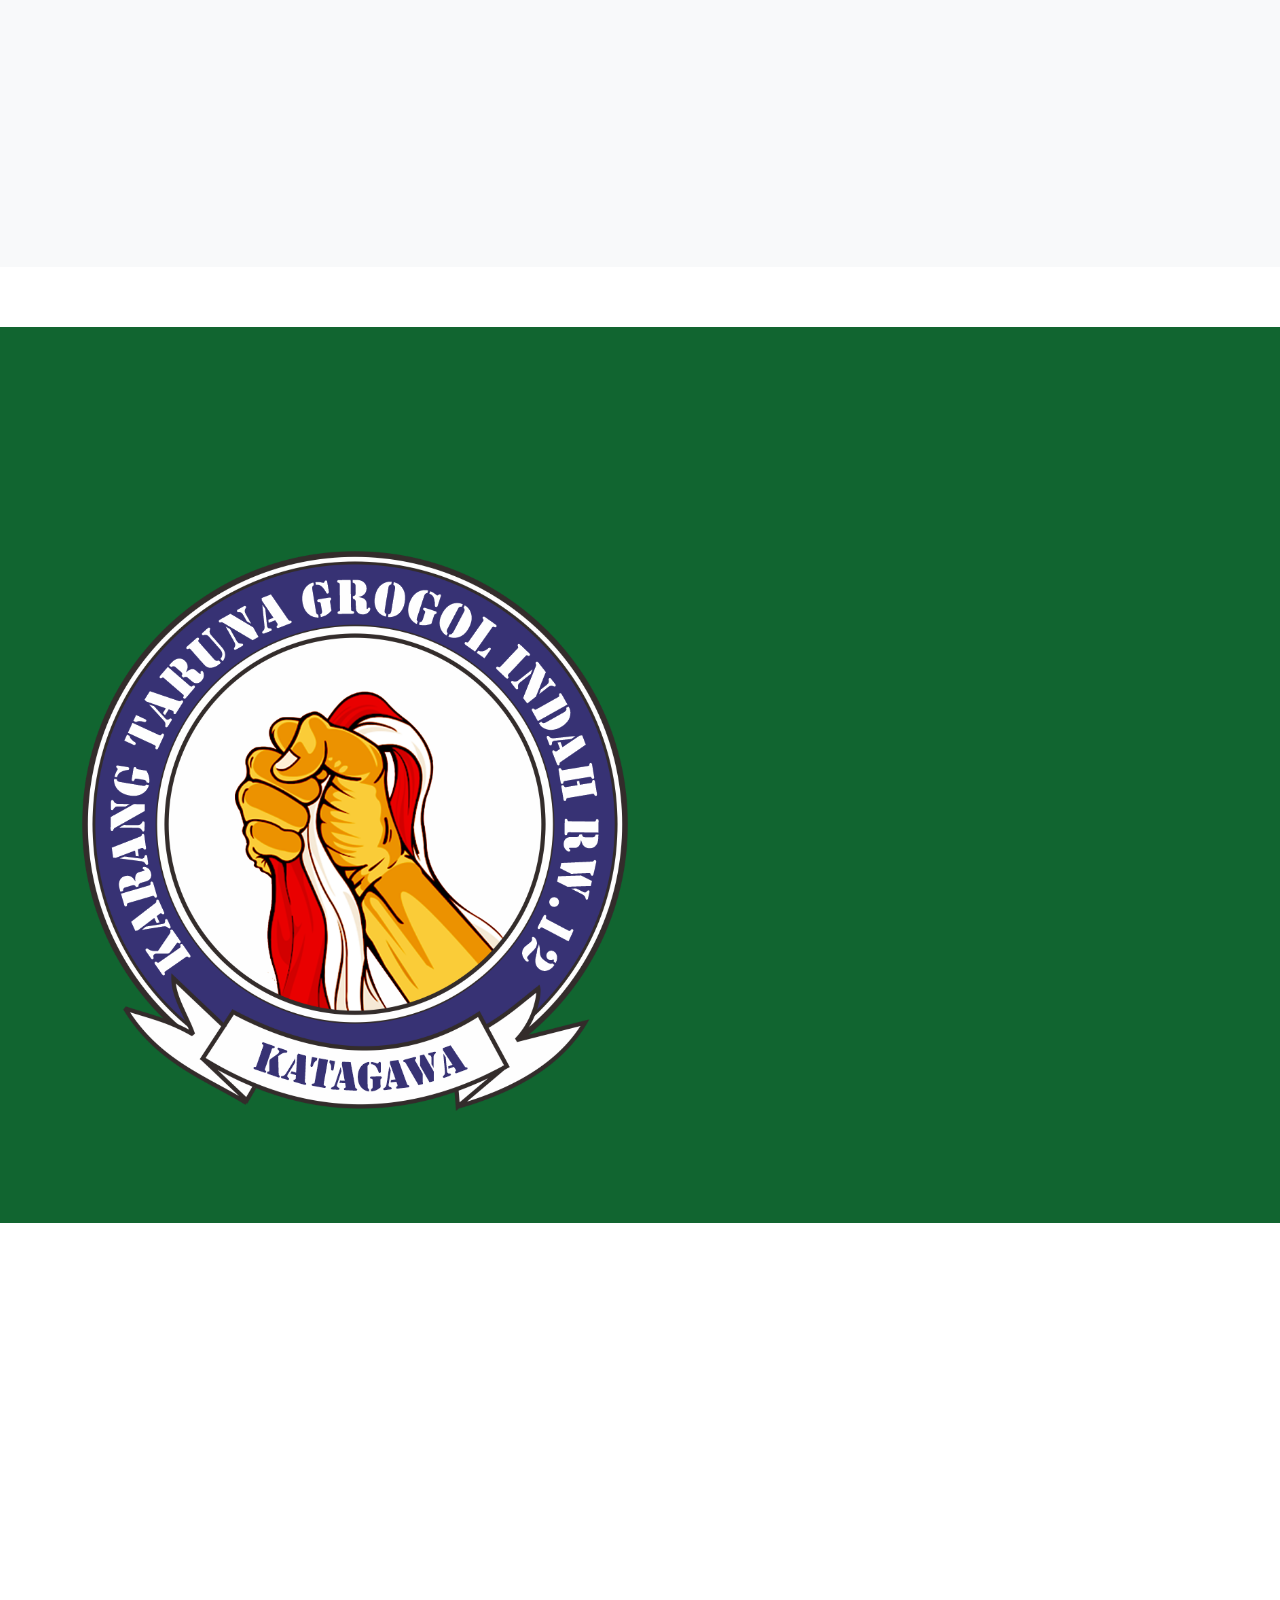
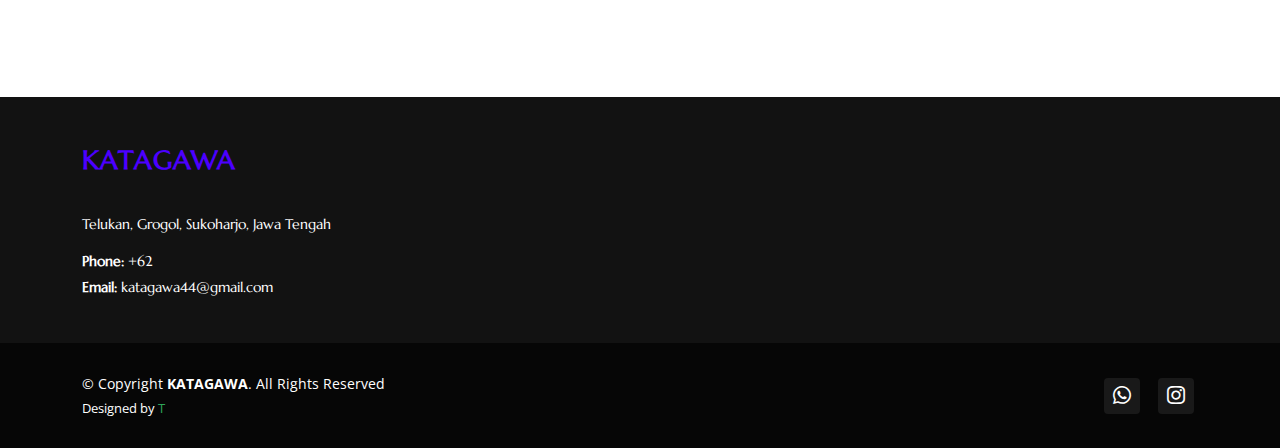
==== commit c3ca24be: "index.html" ====
--- a/index.html
+++ b/index.html
@@ -400,7 +400,7 @@
             <div class="footer-contact pt-3">
               <p>Telukan, Grogol, Sukoharjo, Jawa Tengah</p>
               <p class="mt-3"><strong>Phone:</strong> <span>+62 </span></p>
-              <p><strong>Email:</strong> <span>katagawa@gmail.com</span></p>
+              <p><strong>Email:</strong> <span>katagawa44@gmail.com</span></p>
             </div>
           </div><br>
           <p></p>
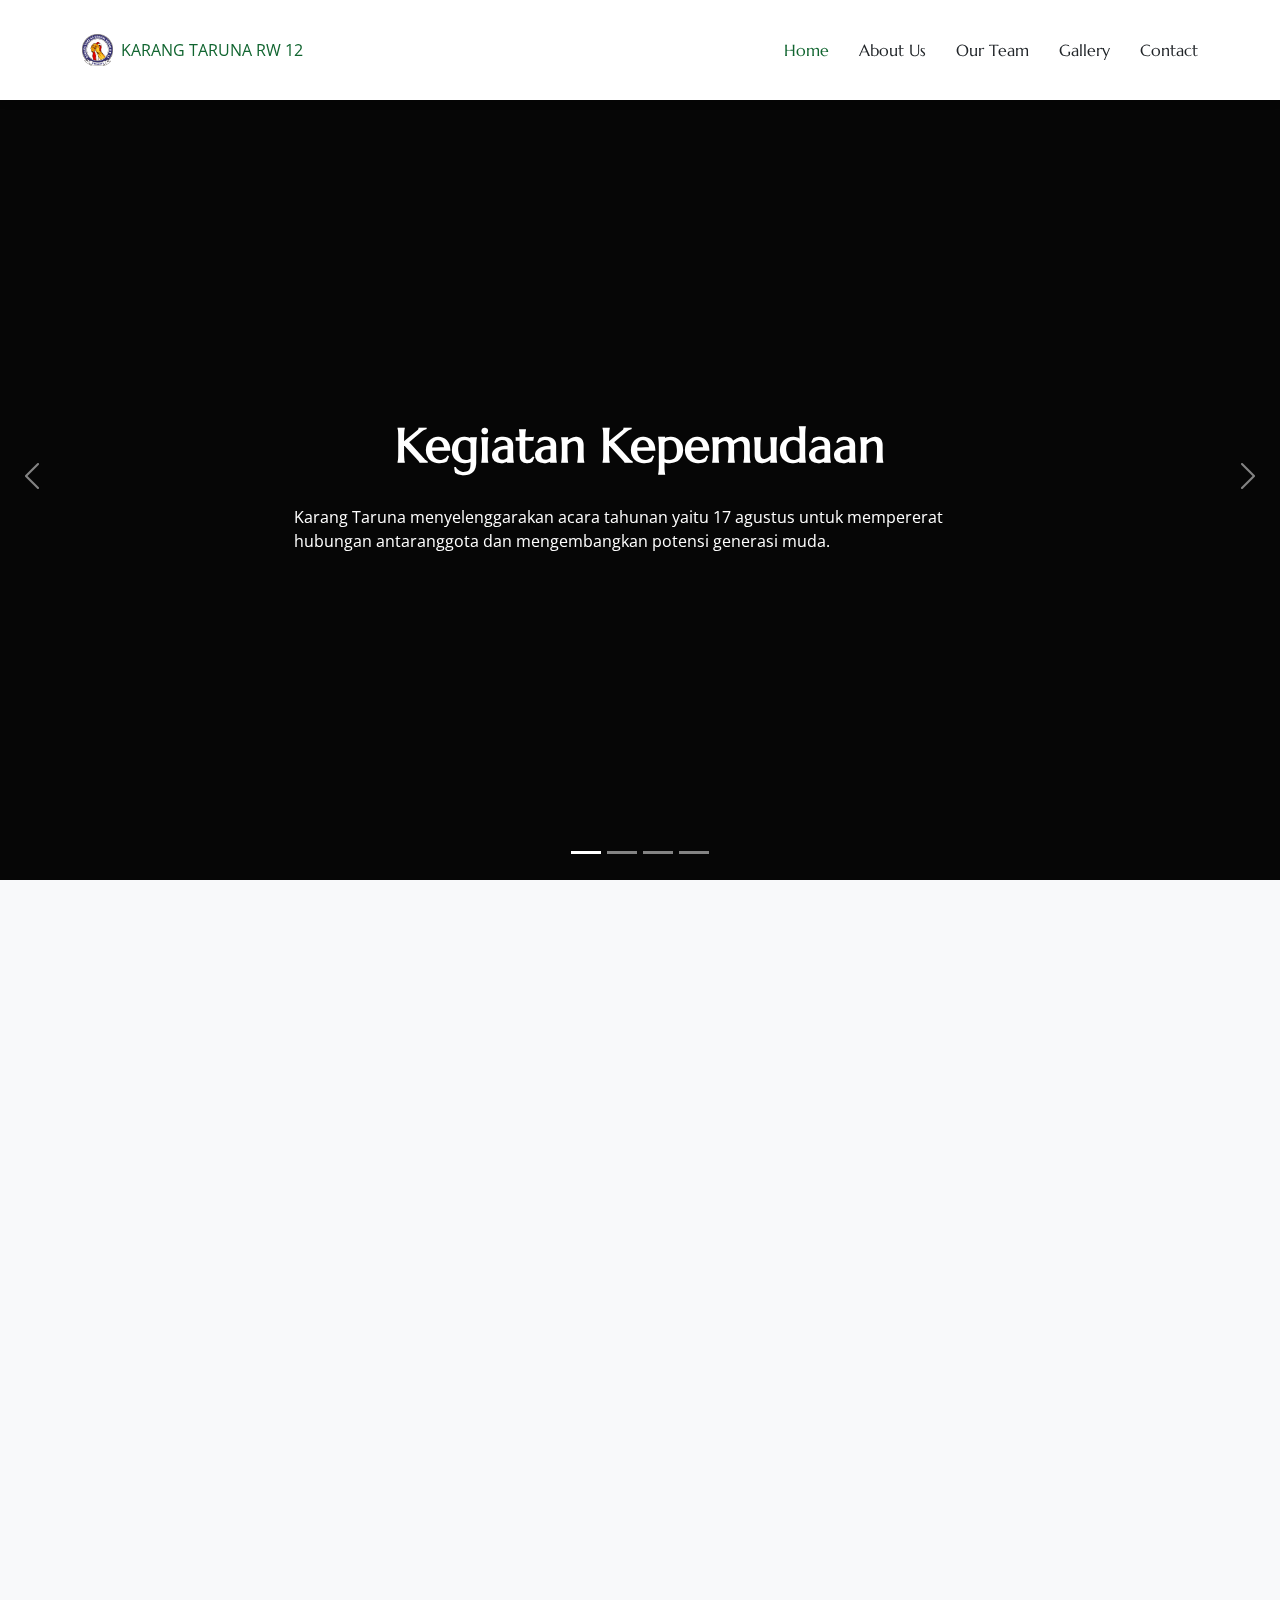
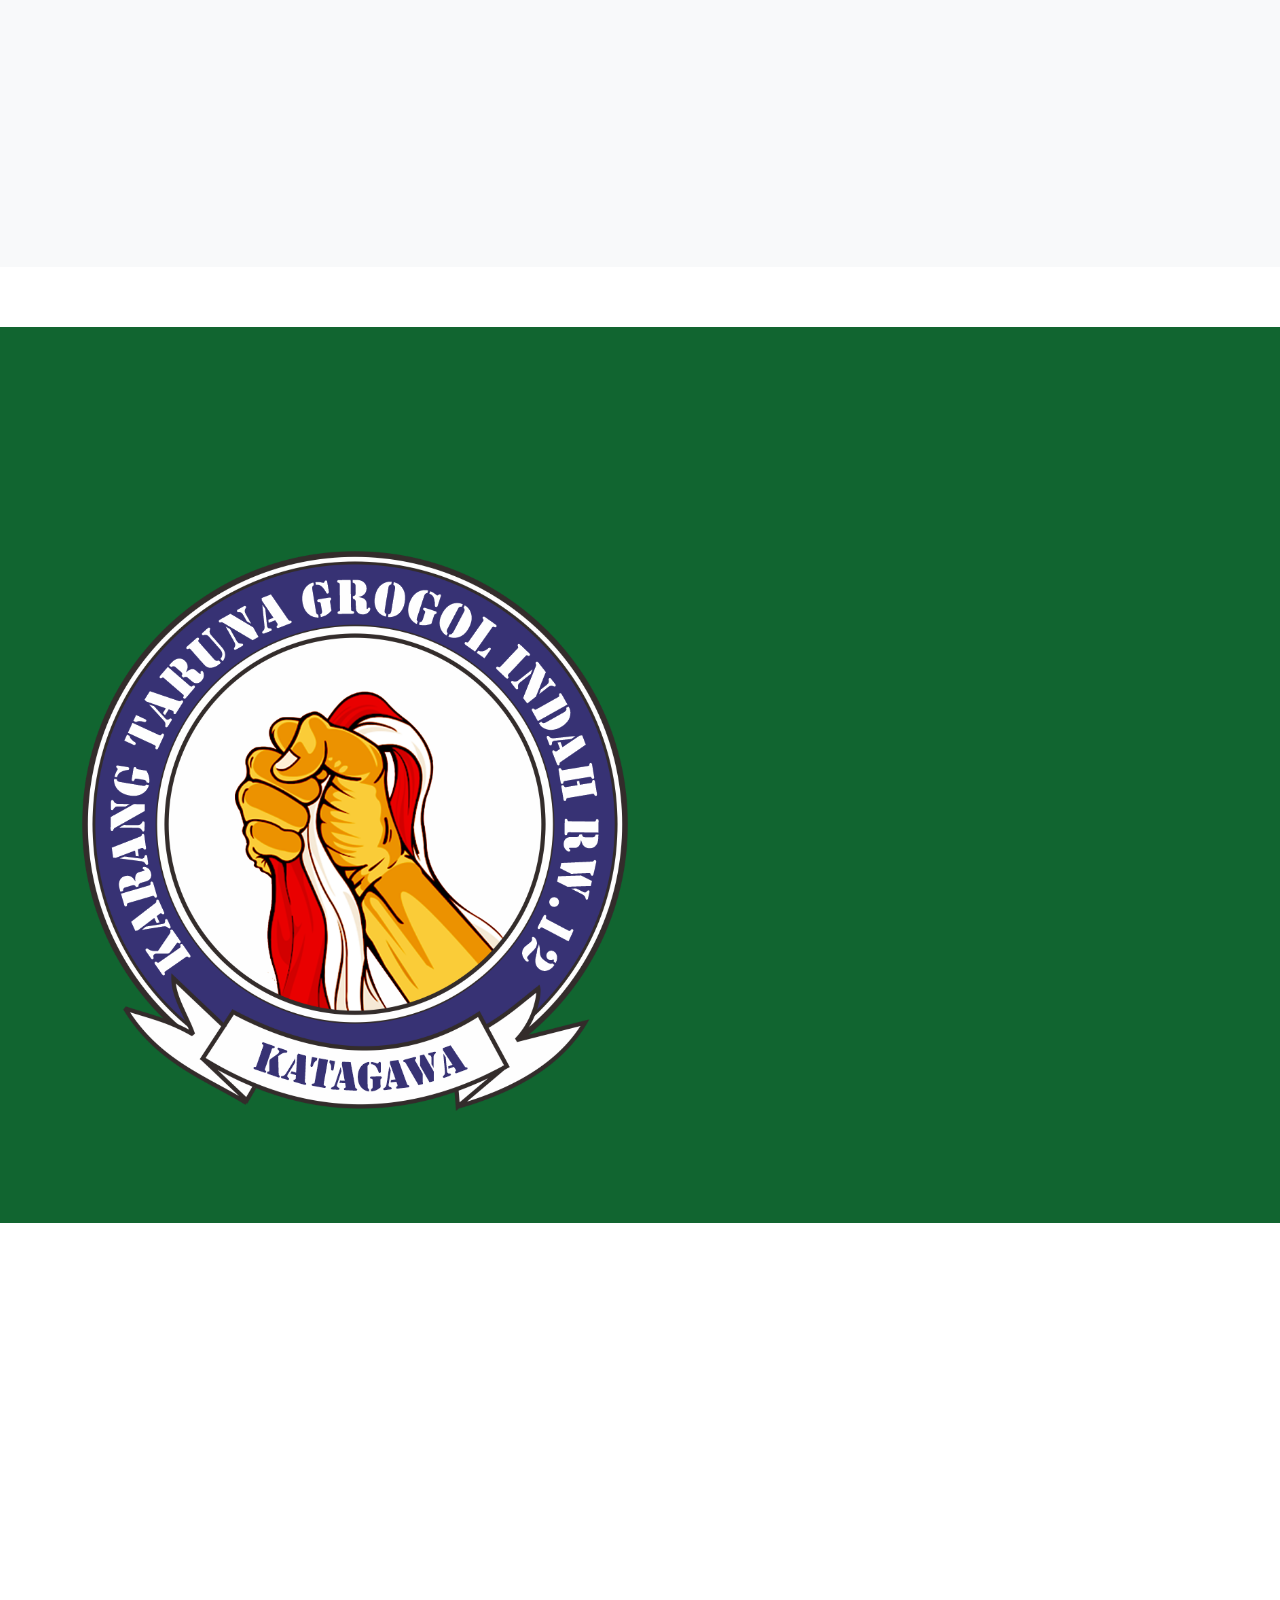
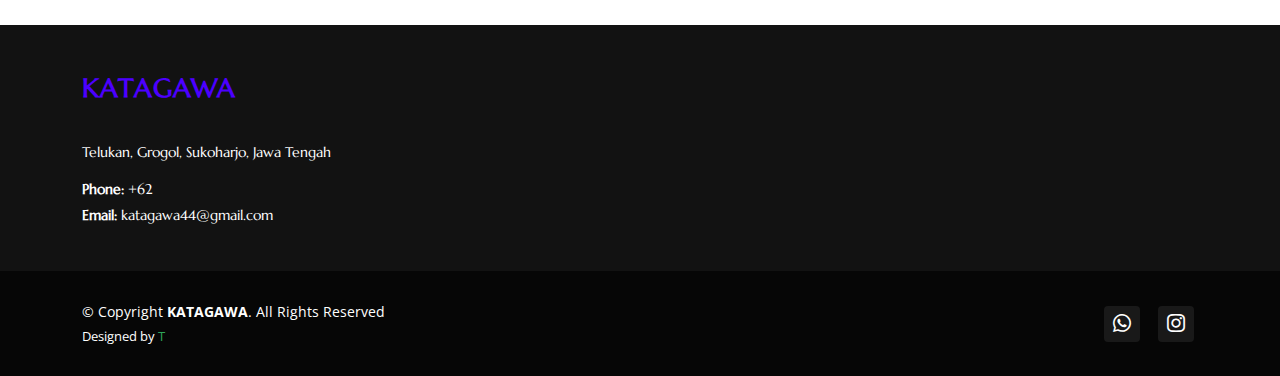
==== commit ec27c062: "index.html" ====
--- a/index.html
+++ b/index.html
@@ -377,9 +377,7 @@
            
             <h2 class="content-title mb-4">Dokumentasi Kegiatan Kami</h2>
             <p class="mb-4">
-              Saksikan video pendek yang menampilkan kisah lingkungan kami di Blok Singkuk, mulai dari hutan yang subur
-              hingga perkembangannya menjadi daerah padat penduduk. Temukan juga asal-usul nama Blok Singkuk dan
-              berbagai sejarah menarik lainnya. <br>
+              Saksikan video pendek yang menampilkan kisah lingkungan kami <br>
               Tonton video lengkapnya untuk lebih mengetahui cerita kami ...
             </p>
             <p><a href="#" class="btn-cta">Hubungi Kami</a></p>
